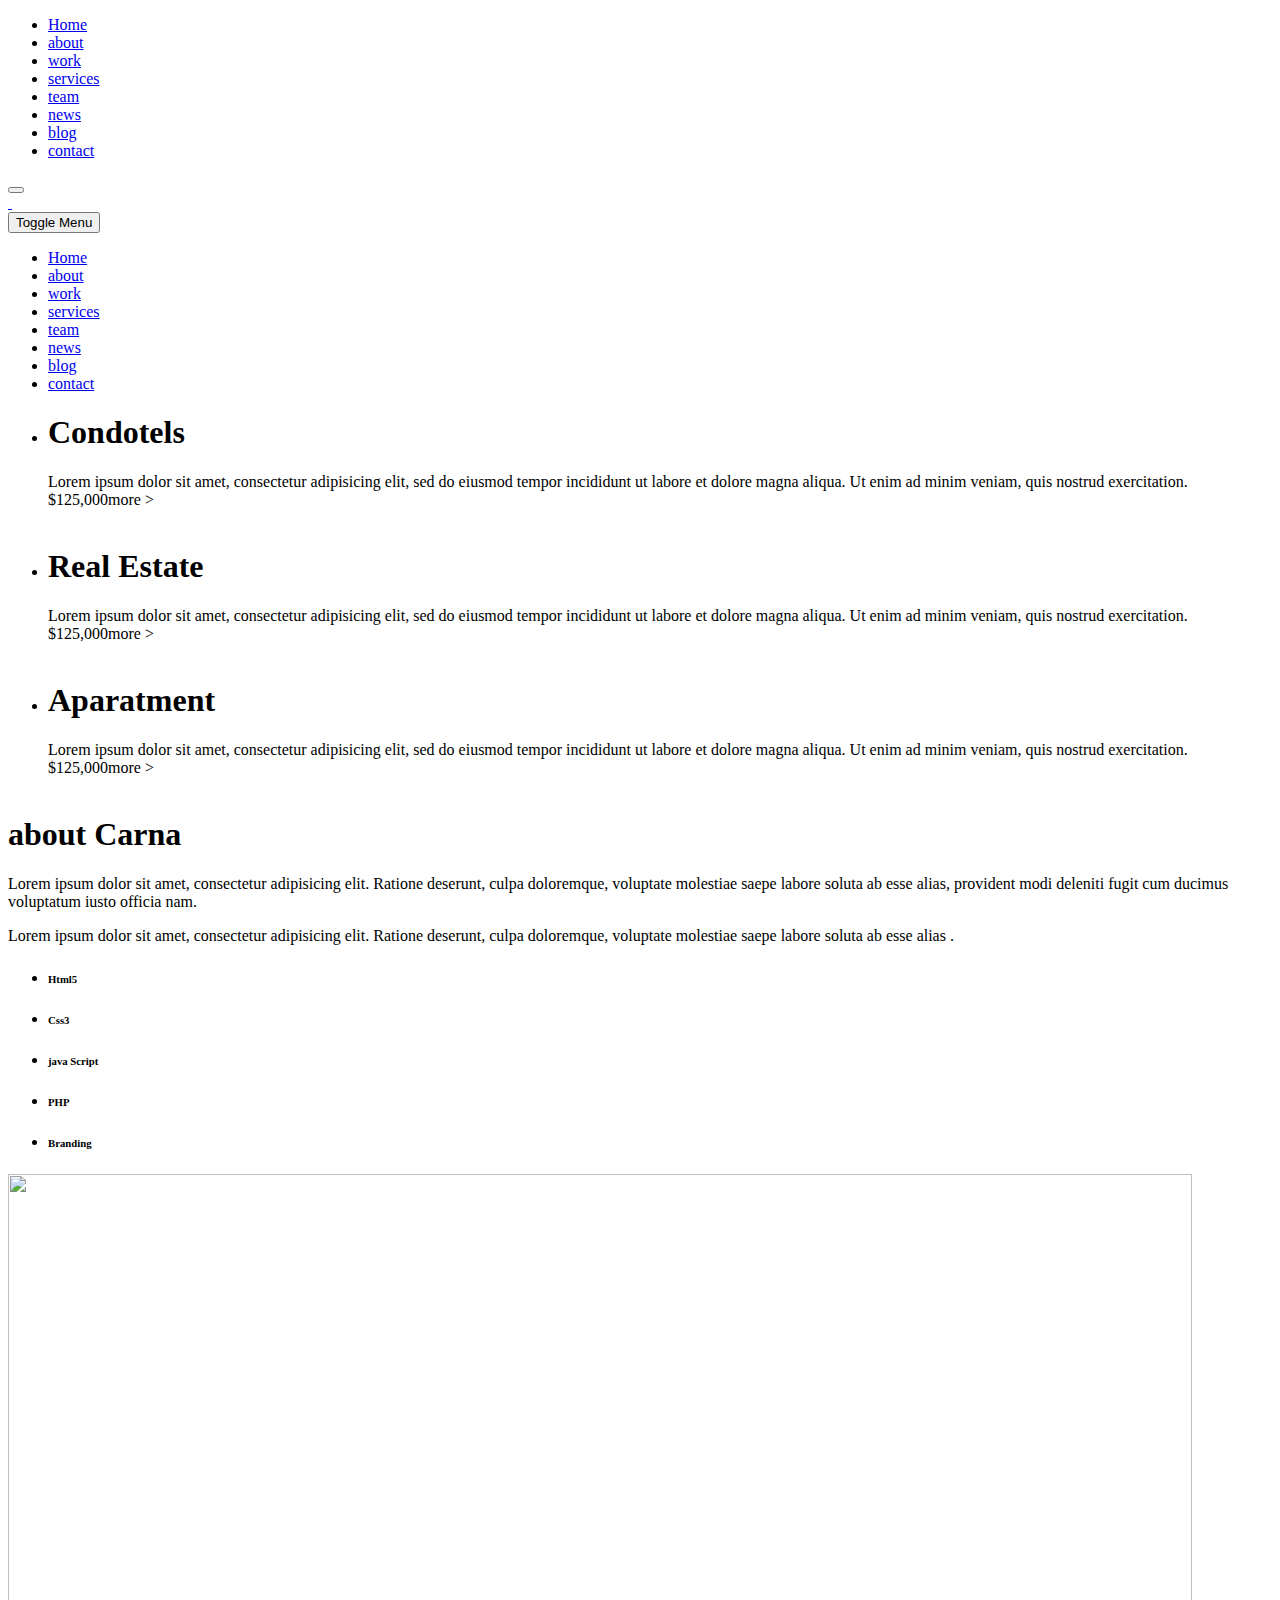
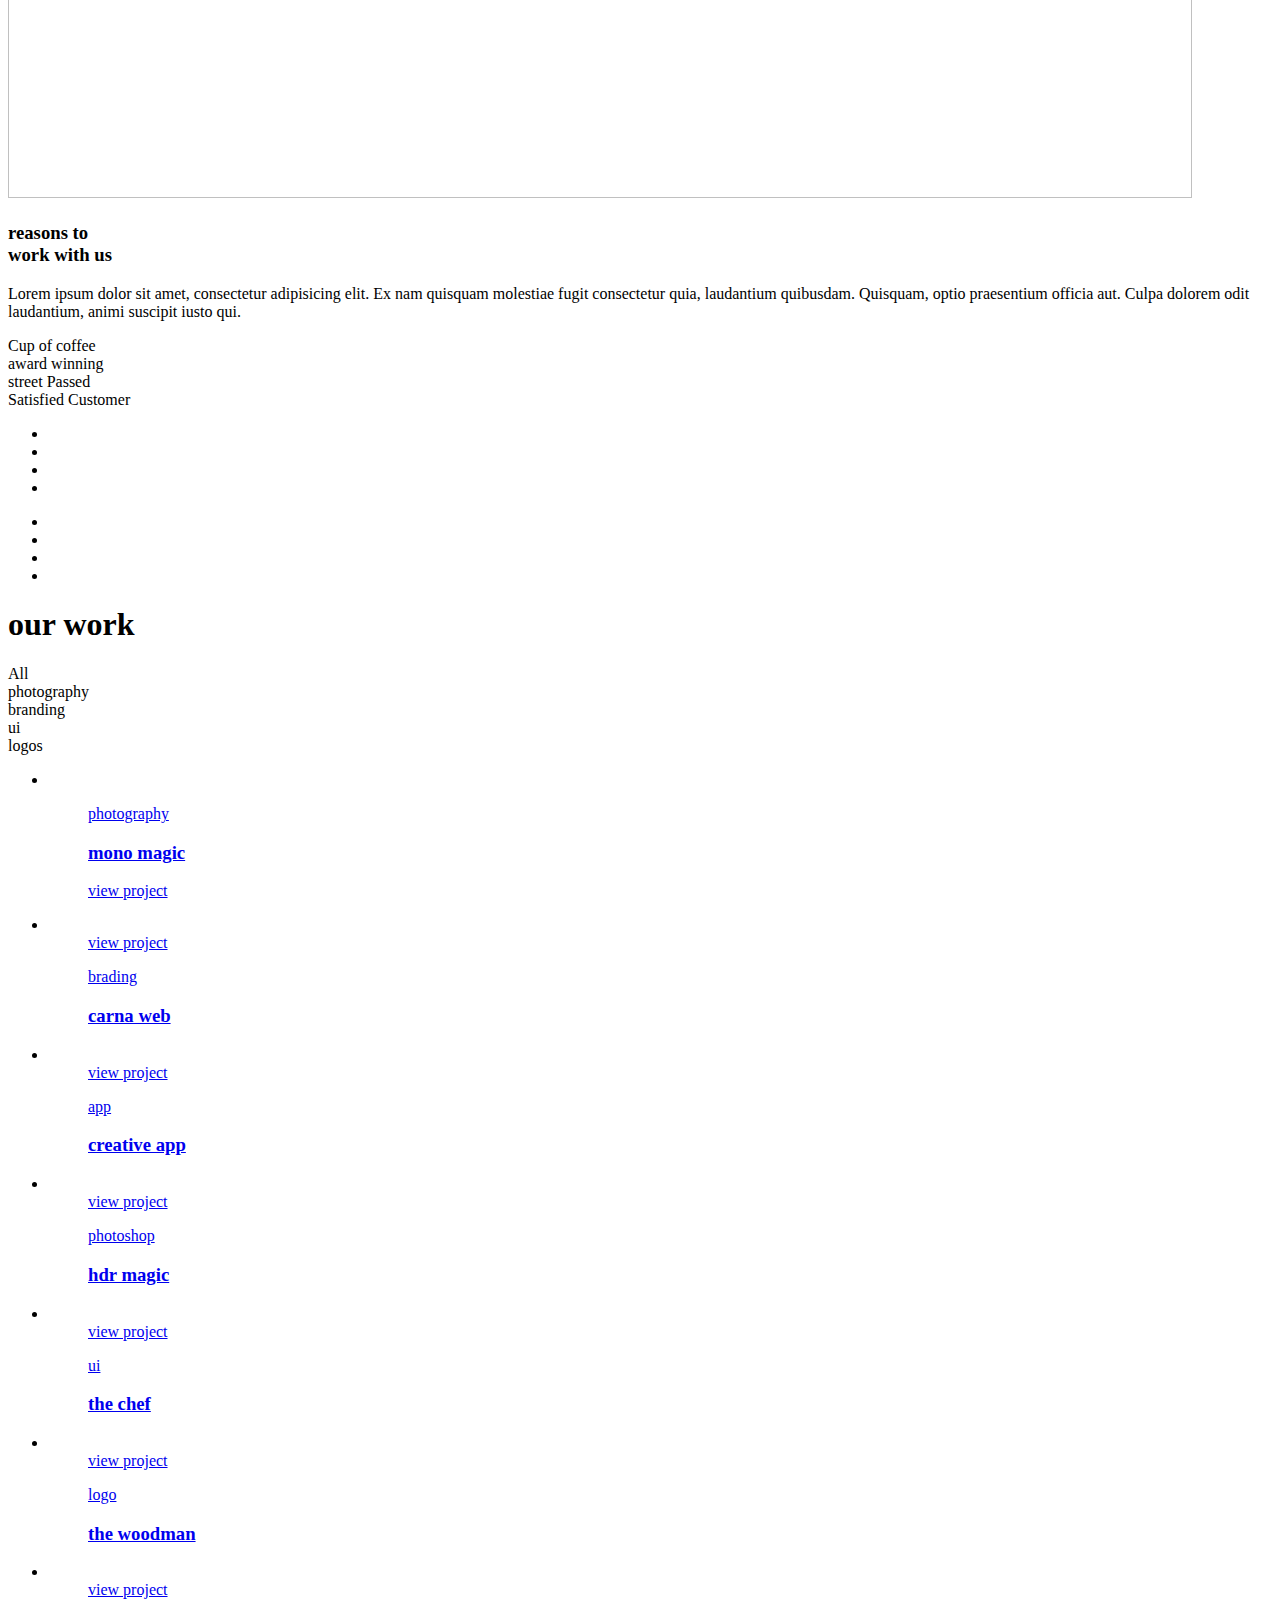
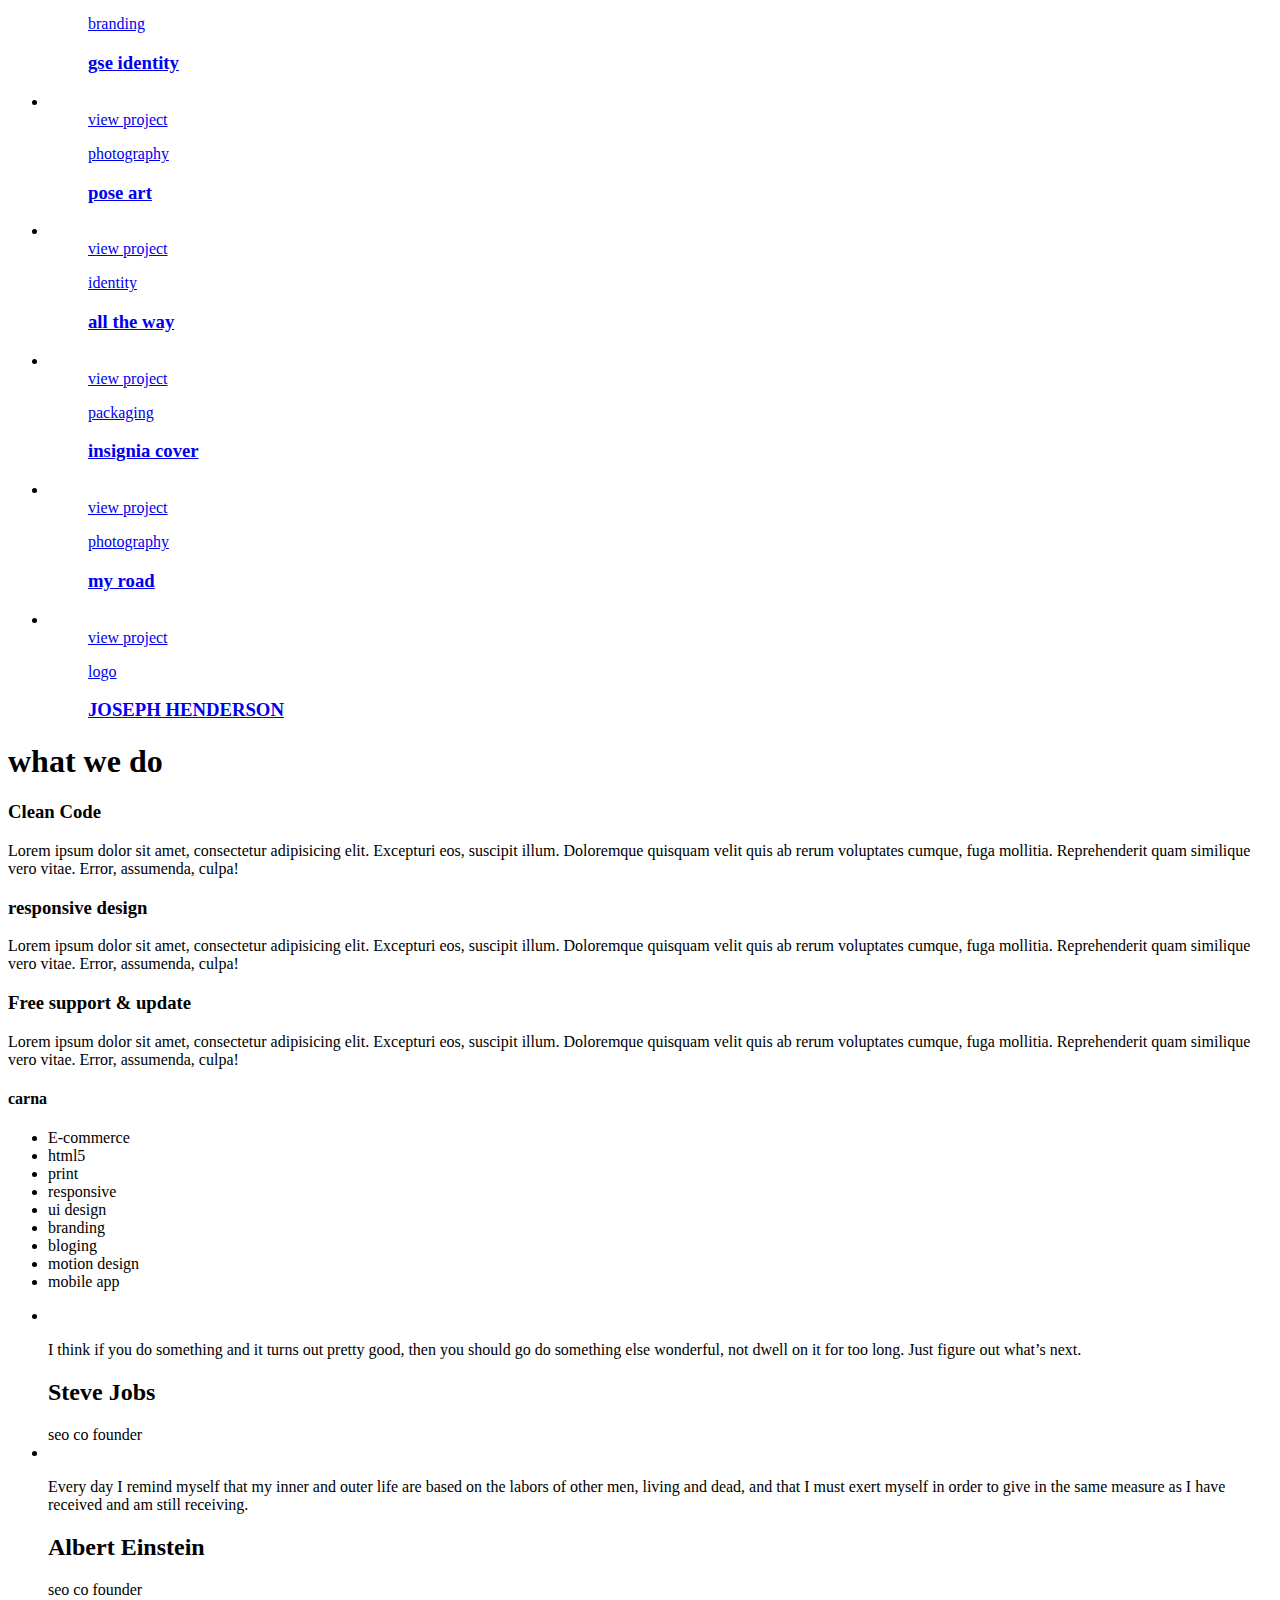
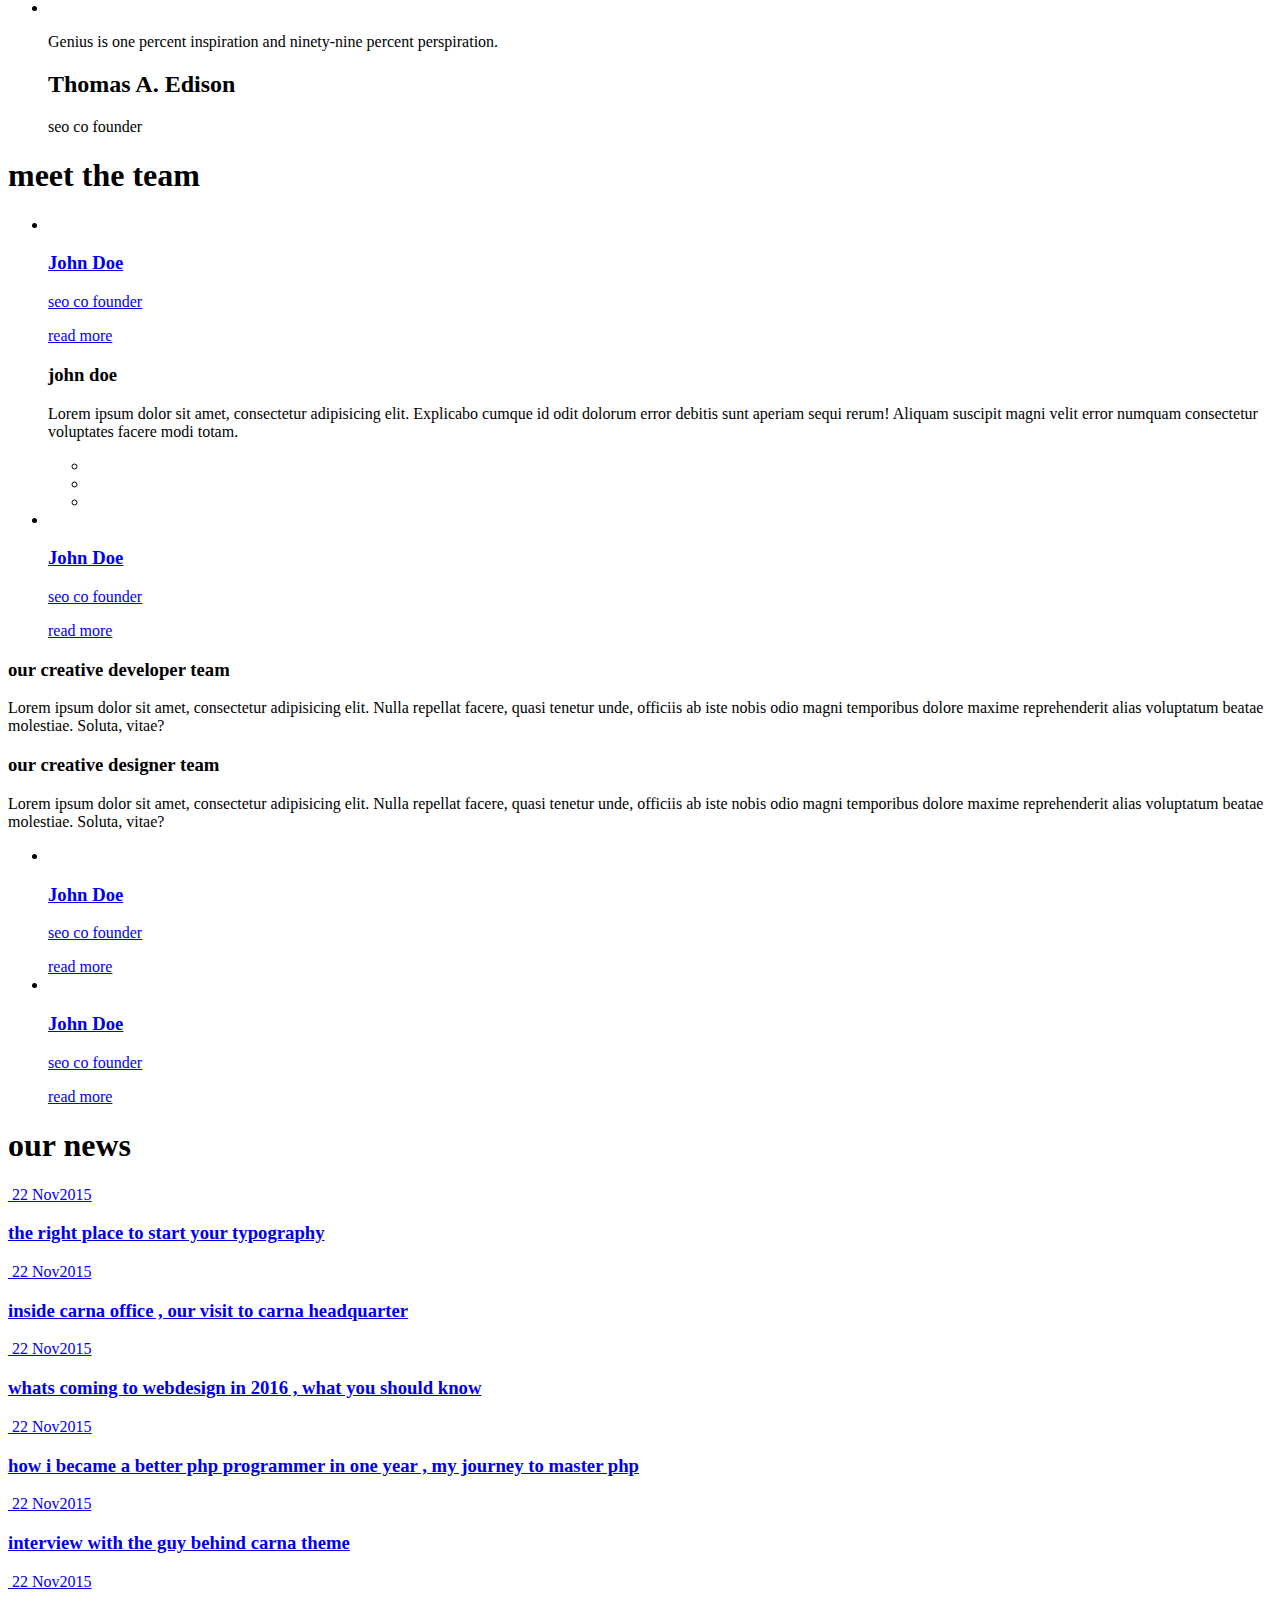
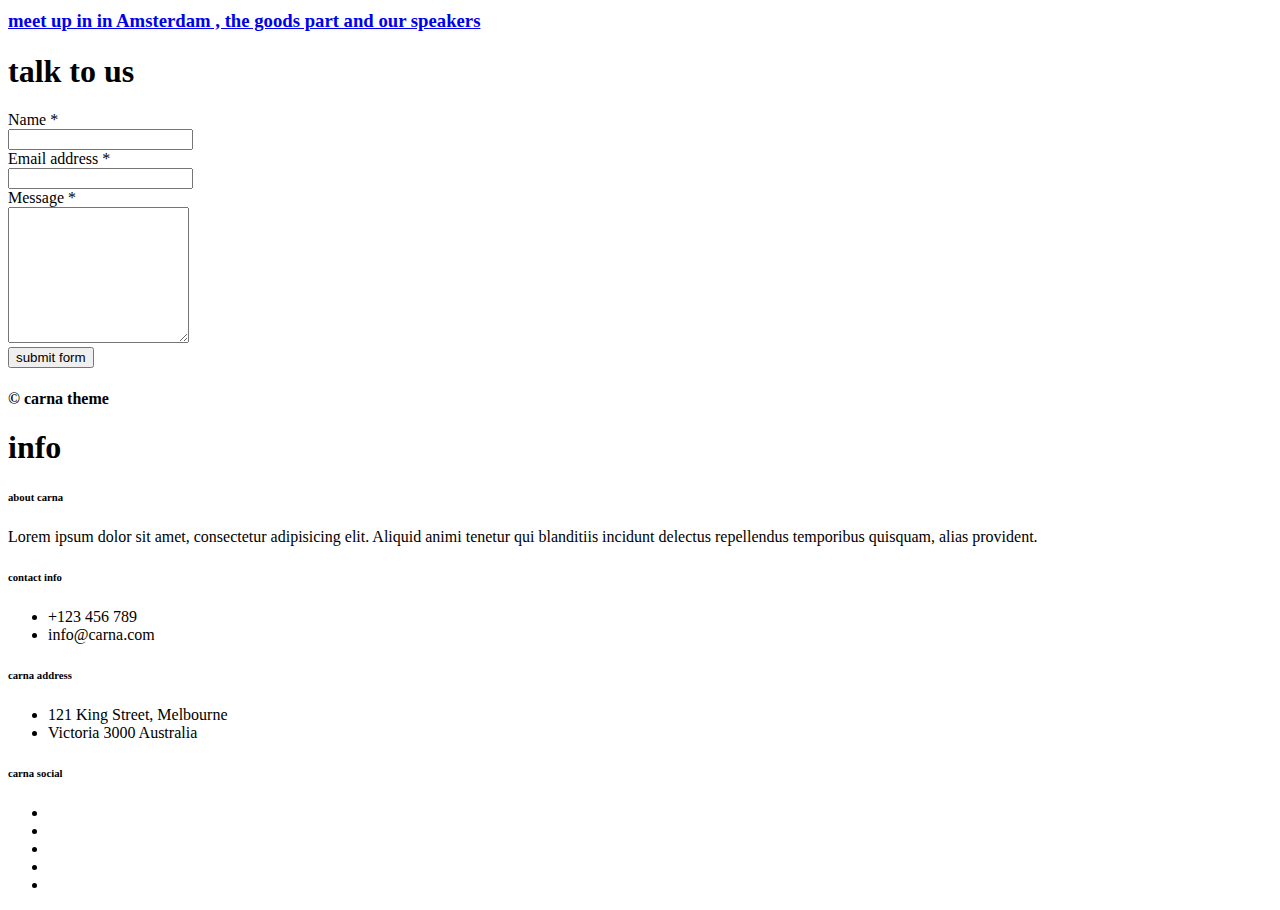
==== index.html @ a0f862db "Add files via upload" ====
<!DOCTYPE html>
<html lang="en">

<head>
    <meta charset="UTF-8">
    <title> One Page | Carna </title>

    <!-- Mobile Specific Meta -->
    <meta name="viewport" content="width=device-width, initial-scale=1, maximum-scale=1" />

    <link rel="shortcut icon" href="images/favicon.ico" type="image/x-icon">
    <link rel="icon" href="images/favicon.ico" type="image/x-icon">

    <link href="css/icon-font/font-awesome.css" rel="stylesheet">
    <link href="css/icon-font/pe-icon-7.css" rel="stylesheet">

    <link href="css/bootstrap.min.css" rel="stylesheet">

    <link href="css/animsition.css" rel="stylesheet">

    <link href="css/masterslider/masterslider.css" rel="stylesheet">
	
	<!--Load css-->
	<link href="css/main.css" rel="stylesheet" type="text/css">

    <script src="js/modernizr.js"></script>

    <script>
      (function(i,s,o,g,r,a,m){i['GoogleAnalyticsObject']=r;i[r]=i[r]||function(){
      (i[r].q=i[r].q||[]).push(arguments)},i[r].l=1*new Date();a=s.createElement(o),
      m=s.getElementsByTagName(o)[0];a.async=1;a.src=g;m.parentNode.insertBefore(a,m)
      })(window,document,'script','https://www.google-analytics.com/analytics.js','ga');
      ga('create', 'UA-84894008-1', 'auto');
      ga('send', 'pageview');
    </script>
</head>

<body data-smooth-scroll="true">
    <div class="animsition-overlay" data-animsition-overlay="true">
        <header>
            <div class="nav-wrap is-fixed is-shrink off-canvas" data-is-fill="true">
                <div class="container-fluid">
                    <div class="row">
                        <div class="col-md-12 carna-menu-wrap">
                            <ul class="carna-menu menu-highlight menu-smooth">
                                <li>
                                    <a href="#home" data-scroll class="scrollTo">Home</a>
                                </li>
                                <li>
									<a href="#about" data-scroll class="scrollTo">about</a>
                                </li>
                                <li>
									<a href="#work" data-scroll class="scrollTo">work</a>
                                </li>
                                <li>
									<a href="#services" data-scroll class="scrollTo">services</a>
                                </li>
                                <li>
									<a href="#team" data-scroll class="scrollTo">team</a>
                                </li>
                                <li>
									<a href="#news" data-scroll class="scrollTo">news</a>
                                </li>
                                <li>
									<a class="page-outer" href="blog.html">blog</a>
                                </li>
                                <li>
									<a href="#contact" data-scroll class="scrollTo">contact</a>
                                </li>
                            </ul>
                            <!-- end of menu -->
                        </div>
                        <!-- / col-md-9 -->

                        <div class="col-xs-3 text-right button-wrap">
                            <button class="button-trigger"><span></span>
                            </button>
                        </div>
                        <!-- / col-xs-6 -->

                        <div class="col-xs-6 col-sm-6 col-md-3 brand-band">
                            <div class="brand-wrap clearfix">
                                <a href="index.php" class="brand">
                                    <img src="img/infinity_logo.png" class="logo-white" alt="">
                                    <img src="img/infinity_logo.png" class="logo-dark" alt="">

                                </a>
                            </div>

                        </div>
                        <!-- / col-xs-6 -->

                        <div class="col-xs-3 mm-button-band ">
                            <button id="mm-menu-toggle" class="mm-menu-toggle">Toggle Menu<span></span>
                            </button>
                        </div>

                        <div class="col-md-12 mobile-wrap" data-one-page="true" data-has-button="true">
                            <ul class="carna-menu-mobile mobile-smooth" data-scroll-header>
                                <li>
                                    <a href="#home" class="active scrollToMini" data-scroll>Home</a>
                                </li>
                                <li>
									<a href="#about" data-scroll class="scrollToMini">about</a>
                                </li>
                                <li>
									<a href="#work" data-scroll class="scrollToMini">work</a>
                                </li>
                                <li>
									<a href="#services" data-scroll class="scrollToMini">services</a>
                                </li>
                                <li>
									<a href="#team" data-scroll class="scrollToMini">team</a>
                                </li>
                                <li>
									<a href="#news" data-scroll class="scrollToMini">news</a>
                                </li>
                                <li>
									<a href="blog.html">blog</a>
                                </li>
                                <li>
									<a href="#contact" data-scroll class="scrollToMini">contact</a>
                                </li>
                            </ul>
                        </div>
                        <!-- / col-md-12 -->
                        <div class="clearfix"></div>
                    </div>
                    <!-- end row -->
                </div>
                <!-- end container -->
            </div>
            <!-- end nav-wrap -->
        </header>
        <!-- end header -->

        <div id="wrapper" class="content-wrapper wrapper">
            <div id="home" class="pages">
				<!-- slider -->
				<section id="slider">
                    <div class="flexslider main-slider">
                        <ul class="slides">
                            <li class="slide-for-sale">
                                <div class="container">
                                	<div class="slider-info">
                                    <div class="inner">
                                    <h1>Condotels</h1>
                                    <div class="text">Lorem ipsum dolor sit amet, consectetur adipisicing elit, sed do eiusmod tempor incididunt ut labore et dolore magna aliqua. Ut enim ad minim veniam, quis nostrud exercitation.</div>
                                    <span class="price">$125,000</span><span class="more">more ></span> </div>
                                </div>
                                </div>
                                <img src="img/slider-home/pic%20(1).jpg" alt="">
                            </li>
                            <li class="slide-for-rent">
                                <div class="container">
                                	<div class="slider-info">
                                    <div class="inner">
                                    <h1>Real Estate</h1>
                                    <div class="text">Lorem ipsum dolor sit amet, consectetur adipisicing elit, sed do eiusmod tempor incididunt ut labore et dolore magna aliqua. Ut enim ad minim veniam, quis nostrud exercitation.</div>
                                    <span class="price">$125,000</span><span class="more">more ></span> </div>
                                </div>
                                </div>
                                <img src="img/slider-home/pic%20(2).jpg" alt="">
                            </li>
                            <li class="slide-for-sale">
                                <div class="container">
                                	<div class="slider-info">
                                    <div class="inner">
                                    <h1>Aparatment</h1>
                                    <div class="text">Lorem ipsum dolor sit amet, consectetur adipisicing elit, sed do eiusmod tempor incididunt ut labore et dolore magna aliqua. Ut enim ad minim veniam, quis nostrud exercitation.</div>
                                    <span class="price">$125,000</span><span class="more">more ></span> </div>
                                </div>
                                </div>
                                <img src="img/slider-home/pic%20(3).jpg" alt="">
                            </li>
                        </ul>
					</div>
				</section>
			<!-- slider close -->
            </div>
            <!-- end home -->

            <div id="about" class="pages">
                <div class="container-fluid space-y">
                    <div class="row">
                        <div class="col-md-12 text-center">
                            <h1 class="section-header">about Carna <span class="underline animated" data-animation="fullWidth"></span></h1>
                        </div>
                        <!-- / col-md-12 -->
                    </div>
                    <!-- / row -->
                    <div class="row">
                        <div class="col-md-5 col-sm-12">
                            <p>Lorem ipsum dolor sit amet, consectetur adipisicing elit. Ratione deserunt, culpa doloremque, voluptate molestiae saepe labore soluta ab esse alias, provident modi deleniti fugit cum ducimus voluptatum iusto officia nam.</p>
                            <p>Lorem ipsum dolor sit amet, consectetur adipisicing elit. Ratione deserunt, culpa doloremque, voluptate molestiae saepe labore soluta ab esse alias .</p>
                            <ul class="progress-wrap">
                                <li>
                                    <div class="bar">
                                        <h6>Html5</h6>
                                        <div class="timer" data-to="80" data-speed="1500"></div>
                                        <div class="progress">
                                            <div class="progress-bar is-bars" data-duration="2000" role="progressbar" aria-valuemin="0" aria-valuemax="100" data-width="80">
                                            </div>
                                        </div>
                                    </div>
                                </li>
                                <li>
                                    <div class="bar">
                                        <h6>Css3</h6>
                                        <div class="timer" data-to="90" data-speed="1500"></div>
                                        <div class="progress">
                                            <div class="progress-bar is-bars" data-duration="2000" role="progressbar" aria-valuemin="0" aria-valuemax="100" data-width="90">
                                            </div>
                                        </div>
                                    </div>
                                </li>
                                <li>
                                    <div class="bar">
                                        <h6>java Script</h6>
                                        <div class="timer" data-to="60" data-speed="1500"></div>
                                        <div class="progress">
                                            <div class="progress-bar is-bars" data-duration="2000" role="progressbar" aria-valuemin="0" aria-valuemax="100" data-width="60">
                                            </div>
                                        </div>
                                    </div>
                                </li>
                                <li>
                                    <div class="bar">
                                        <h6>PHP</h6>
                                        <div class="timer" data-to="70" data-speed="1500"></div>
                                        <div class="progress">
                                            <div class="progress-bar is-bars" data-duration="2000" role="progressbar" aria-valuemin="0" aria-valuemax="100" data-width="70">

                                            </div>
                                        </div>
                                    </div>
                                </li>
                                <li>
                                    <div class="bar">
                                        <h6>Branding</h6>
                                        <div class="timer" data-to="90" data-speed="1500"></div>
                                        <div class="progress">
                                            <div class="progress-bar is-bars" data-duration="2000" role="progressbar" aria-valuemin="0" aria-valuemax="100" data-width="90">

                                            </div>
                                        </div>
                                        <!--<span class="progress bar5 animated" data-animation="stretchRight"></span>-->
                                    </div>
                                </li>
                            </ul>
                            <!-- END of Chart Wrap -->
                        </div>
                        <!-- / col-sm-5 -->
                        <div class="col-md-7 hidden-xs hidden-sm">
                            <div class="img-full animated" data-animation="fadeInRight"><img src="images/hero-img/imac2.png" height="624" width="1184" alt=""></div>
                        </div>
                        <!-- / col-sm-6 -->
                    </div>
                    <!-- / row -->

                </div>
                <!-- / container -->

                <div class="container-fluid deco-parting">

                    <div class="col-md-6">

                        <h2 class="deco-header timer" data-to="40" data-speed="2000"></h2>

                    </div>
                    <!-- / col-md-6 -->

                    <div class="col-md-6">
                        <h3>reasons to <br>
                            work with us</h3>

                        <p>Lorem ipsum dolor sit amet, consectetur adipisicing elit. Ex nam quisquam molestiae fugit consectetur quia, laudantium quibusdam. Quisquam, optio praesentium officia aut. Culpa dolorem odit laudantium, animi suscipit iusto qui.</p>

                    </div>
                    <!-- / col-md-6 -->

                </div>
                <!-- / container-fluid -->

                <div class="container-fluid-flat text-center counter-content">

                    <div class="row">

                        <div class="counter dark-bg col-md-3 col-sm-6 space-y">
                            <i class="pe-7s-coffee pe-3x animated" data-animation="fadeInUp"></i>
                            <div class="timer" data-to="35500" data-speed="2000"></div>
                            <div class="label">Cup of coffee</div>

                        </div>
                        <div class="counter dark-bg col-md-3 col-sm-6 space-y">
                            <i class="pe-7s-medal pe-3x animated" data-animation="fadeInUp" data-animation-delay="200"></i>
                            <div class="timer" data-to="199" data-speed="2000"></div>
                            <div class="label">award winning</div>

                        </div>
                        <div class="counter dark-bg col-md-3 col-sm-6 space-y">
                            <i class="pe-7s-bicycle pe-3x animated" data-animation="fadeInUp" data-animation-delay="400"></i>
                            <div class="timer" data-to="565" data-speed="2000"></div>
                            <div class="label">street Passed</div>

                        </div>
                        <div class="counter dark-bg col-md-3 col-sm-6 space-y">
                            <i class="pe-7s-users pe-3x animated" data-animation="fadeInUp" data-animation-delay="600"></i>
                            <div class="timer" data-to="222" data-speed="2000"></div>
                            <div class="label">Satisfied Customer</div>

                        </div>

                    </div>
                    <!-- end row -->

                </div>
                <!--end container-fluid-flat -->

                <div class="highlight-section text-center">
                    <div class="container-fluid-flat">
                        <div class="row  space-y-t-h">
                            <ul class="layout-brand border-b clearfix">
                                <li class="col-xs-6 col-sm-3 animated" data-animation="fadeIn"><img src="images/client/1.png" alt="">
                                </li>
                                <li class="col-xs-6 col-sm-3 animated" data-animation="fadeIn" data-animation-delay="200"><img src="images/client/2.png" alt="">
                                </li>
                                <li class="col-xs-6 col-sm-3 animated" data-animation="fadeIn" data-animation-delay="400"><img src="images/client/3.png" alt="">
                                </li>
                                <li class="col-xs-6 col-sm-3 animated" data-animation="fadeIn" data-animation-delay="600"><img src="images/client/4.png" alt="">
                                </li>
                            </ul>
                        </div>
                        <div class="row space-y-t-h border-b">
                            <ul class="layout-brand clearfix">
                                <li class="col-xs-6 col-sm-3 animated" data-animation="fadeIn"><img src="images/client/5.png" alt="">
                                </li>
                                <li class="col-xs-6 col-sm-3 animated" data-animation="fadeIn" data-animation-delay="200"><img src="images/client/6.png" alt="">
                                </li>
                                <li class="col-xs-6 col-sm-3 animated" data-animation="fadeIn" data-animation-delay="400"><img src="images/client/7.png" alt="">
                                </li>
                                <li class="col-xs-6 col-sm-3 animated" data-animation="fadeIn" data-animation-delay="600"><img src="images/client/8.png" alt="">
                                </li>
                            </ul>
                        </div>
                        <!-- / row -->
                    </div>
                    <!-- / container -->
                </div>
                <!-- / highlight-section -->
            </div>
            <!-- end about -->

            <div id="work" class="pages">
                <section class="l-portfolio">
                    <div class="container">
                        <div class="row">
                            <div class="col-md-12 text-center">
                                <h1 class="section-header"> our work  <span class="underline animated" data-animation="fullWidth"></span></h1>
                            </div>
                            <!-- / col-md-12 -->
                        </div>
                        <!-- / row -->
                    </div>
                    <!-- / container -->
                    <div class="container-fluid space-y-b">
                        <div id="js-filters-masonry-projects" class="cbp-l-filters-alignLeft">
                            <div data-filter="*" class="cbp-filter-item-active cbp-filter-item">
                                All 
                            </div>
                            <div data-filter=".photography" class="cbp-filter-item">
                                photography 
                            </div>
                            <div data-filter=".branding" class="cbp-filter-item">
                                branding
                            </div>
                            <div data-filter=".ui" class="cbp-filter-item">
                                ui 
                            </div>
                            <div data-filter=".logos" class="cbp-filter-item">
                                logos 
                            </div>
                        </div>
                        <div class="grid-container cbp cbp-fullscreen fadeAnim" 
                            data-animate-type="quicksand" 
                            data-layoutmode="grid" 
                            data-grid-adjusment="responsive"
                            data-filter="#js-filters-masonry-projects">
                            <ul class="clearfix">
                                <li class="cbp-item element photography" data-symbol="Hg" data-category="photography">
                                    <a href="ajax/project1.html" class="cbp-singlePage">
                                        <figure class="block-item">
                                            <img src="images/portfolio/tall-8.jpg" alt="" />
                                            <figcaption>
                                                <div class="block-item__bg"></div>
                                                <div class="block-item__details">
                                                    <p>photography</p>
                                                    <h3>mono  magic</h3>
                                                </div>
                                                <div class="block-item__icon">view project
                                                    <i class="fa fa-long-arrow-right"></i>
                                                </div>
                                            </figcaption>
                                        </figure>
                                    </a>
                                </li>
                                <li class="cbp-item element branding" data-symbol="Hg" data-category="branding">
                                    <a href="ajax/project2.html" class="cbp-singlePage">
                                        <figure class="block-item">
                                            <img src="images/portfolio/rectangle-1.jpg" alt="" />
                                            <figcaption>
                                                <div class="block-item__bg"></div>
                                                <div class="block-item__icon">view project
                                                    <i class="fa fa-long-arrow-right"></i> </div>
                                                <div class="block-item__details">
                                                    <p>brading</p>
                                                    <h3>carna  web</h3>
                                                </div>
                                            </figcaption>
                                        </figure>
                                    </a>
                                </li>
                                <li class="cbp-item element ui" data-symbol="Hg" data-category="ui">
                                    <a href="ajax/project3.html" class="cbp-singlePage">
                                        <figure class="block-item">
                                            <img src="images/portfolio/tall-9.jpg" alt="" />
                                            <figcaption>
                                                <div class="block-item__bg"></div>
                                                <div class="block-item__icon">view project
                                                    <i class="fa fa-long-arrow-right"></i> </div>
                                                <div class="block-item__details">
                                                    <p>app</p>
                                                    <h3>creative app</h3>
                                                </div>
                                            </figcaption>
                                        </figure>
                                    </a>
                                </li>
                                <li class="cbp-item element photography" data-symbol="Hg" data-category="photography">
                                    <a href="ajax/project4.html" class="cbp-singlePage">
                                        <figure class="block-item">
                                            <img src="images/portfolio/tall-7.jpg" alt="" />
                                            <figcaption>
                                                <div class="block-item__bg"></div>
                                                <div class="block-item__icon">view project
                                                    <i class="fa fa-long-arrow-right"></i> </div>
                                                <div class="block-item__details">
                                                    <p>photoshop</p>
                                                    <h3>hdr magic</h3>
                                                </div>
                                            </figcaption>
                                        </figure>
                                    </a>
                                </li>
                                <li class="cbp-item element ui" data-symbol="Hg" data-category="ui">
                                    <a href="ajax/project3.html" class="cbp-singlePage">
                                        <figure class="block-item">
                                            <img src="images/portfolio/square-13.jpg" alt="" />
                                            <figcaption>
                                                <div class="block-item__bg"></div>
                                                <div class="block-item__icon">view project
                                                    <i class="fa fa-long-arrow-right"></i> </div>
                                                <div class="block-item__details">
                                                    <p>ui</p>
                                                    <h3>the chef</h3>
                                                </div>
                                            </figcaption>
                                        </figure>
                                    </a>
                                </li>
                                <li class="cbp-item element logos" data-symbol="Hg" data-category="logos">
                                    <a href="ajax/project2.html" class="cbp-singlePage">
                                        <figure class="block-item">
                                            <img src="images/portfolio/square-8.jpg" alt="" />
                                            <figcaption>
                                                <div class="block-item__bg"></div>
                                                <div class="block-item__icon">view project
                                                    <i class="fa fa-long-arrow-right"></i> </div>
                                                <div class="block-item__details">
                                                    <p>logo</p>
                                                    <h3>the woodman</h3>
                                                </div>
                                            </figcaption>
                                        </figure>
                                    </a>
                                </li>
                                <li class="cbp-item element branding" data-symbol="Hg" data-category="branding">
                                    <a href="ajax/project5.html" class="cbp-singlePage">
                                        <figure class="block-item">
                                            <img src="images/portfolio/gse.jpg" alt="" />
                                            <figcaption>
                                                <div class="block-item__bg"></div>
                                                <div class="block-item__icon">view project
                                                    <i class="fa fa-long-arrow-right"></i> </div>
                                                <div class="block-item__details">
                                                    <p>branding</p>
                                                    <h3>gse identity</h3>
                                                </div>
                                            </figcaption>
                                        </figure>
                                    </a>
                                </li>
                                <li class="cbp-item element photography" data-symbol="Hg" data-category="photography">
                                    <a href="ajax/project1.html" class="cbp-singlePage">
                                        <figure class="block-item">
                                            <img src="images/portfolio/square-2.jpg" alt="" />
                                            <figcaption>
                                                <div class="block-item__bg"></div>
                                                <div class="block-item__icon">view project
                                                    <i class="fa fa-long-arrow-right"></i> </div>
                                                <div class="block-item__details">
                                                    <p>photography</p>
                                                    <h3>pose art</h3>
                                                </div>
                                            </figcaption>
                                        </figure>
                                    </a>
                                </li>
                                <li class="cbp-item element branding" data-symbol="Hg" data-category="branding">
                                    <a href="ajax/project6.html" class="cbp-singlePage">
                                        <figure class="block-item">
                                            <img src="images/portfolio/square-7.jpg" alt="" />
                                            <figcaption>
                                                <div class="block-item__bg"></div>
                                                <div class="block-item__icon">view project
                                                    <i class="fa fa-long-arrow-right"></i> </div>
                                                <div class="block-item__details">
                                                    <p>identity</p>
                                                    <h3>all the way</h3>
                                                </div>
                                            </figcaption>
                                        </figure>
                                    </a>
                                </li>
                                <li class="cbp-item element logos" data-symbol="Hg" data-category="packaging">
                                    <a href="ajax/project5.html" class="cbp-singlePage">
                                        <figure class="block-item">
                                            <img src="images/portfolio/tall-11.jpg" alt="" />
                                            <figcaption>
                                                <div class="block-item__bg"></div>
                                                <div class="block-item__icon">view project
                                                    <i class="fa fa-long-arrow-right"></i> </div>
                                                <div class="block-item__details">
                                                    <p>packaging</p>
                                                    <h3>insignia cover</h3>
                                                </div>
                                            </figcaption>
                                        </figure>
                                    </a>
                                </li>
                                <li class="cbp-item element photography" data-symbol="Hg" data-category="photography">
                                    <a href="ajax/project1.html" class="cbp-singlePage">
                                        <figure class="block-item">
                                            <img src="images/portfolio/square-9.jpg" alt="" />
                                            <figcaption>
                                                <div class="block-item__bg"></div>
                                                <div class="block-item__icon">view project
                                                    <i class="fa fa-long-arrow-right"></i> </div>
                                                <div class="block-item__details">
                                                    <p>photography</p>
                                                    <h3>my road</h3>
                                                </div>
                                            </figcaption>
                                        </figure>
                                    </a>
                                </li>
                                <li class="cbp-item element logos" data-symbol="Hg" data-category="logos">
                                    <a href="ajax/project2.html" class="cbp-singlePage">
                                        <figure class="block-item">
                                            <img src="images/portfolio/square-1.jpg" alt="" />
                                            <figcaption>

                                                <div class="block-item__bg"></div>
                                                <div class="block-item__icon">view project
                                                    <i class="fa fa-long-arrow-right"></i> </div>
                                                <div class="block-item__details">
                                                    <p>logo</p>
                                                    <h3>JOSEPH  HENDERSON</h3>
                                                </div>

                                            </figcaption>
                                        </figure>
                                    </a>
                                </li>
                            </ul>
                            <!-- nd porfolio -->
                        </div>
                        <!-- / grid-container -->
                    </div>
                    <!-- end cbp-l-grid-gallery -->
                </section>
                <!-- / SECTION -->
            </div>
            <!-- end work -->

            <div id="services" class="pages">

                <div class="container space-y-t">

                    <div class="row">

                        <div class="col-md-12 text-center">

                            <h1 class="section-header">what we do <span class="underline animated" data-animation="fullWidth"></span></h1>

                        </div>
                        <!-- / col-md-12 -->

                    </div>
                    <!-- / row -->

                </div>
                <!-- / container -->

                <div class="container-fluid space-y-b-h">

                    <div class="row">

                        <div class="col-md-4 content-box-side animated" data-animation="fadeIn">

                            <div class="box-side-details">
                                <div class="box-side__header"> <i class="fa fa-code"></i>
                                    <h3 class="standard-title text-uppercase">Clean Code</h3> </div>
                                <p>Lorem ipsum dolor sit amet, consectetur adipisicing elit. Excepturi eos, suscipit illum. Doloremque quisquam velit quis ab rerum voluptates cumque, fuga mollitia. Reprehenderit quam similique vero vitae. Error, assumenda, culpa!</p>
                            </div>
                        </div>
                        <div class="col-md-4 content-box-side animated" data-animation="fadeIn" data-animation-delay="200">

                            <div class="box-side-details">
                                <div class="box-side__header"> <i class="fa fa-tablet"></i>
                                    <h3 class="standard-title text-uppercase">responsive design </h3> </div>
                                <p>Lorem ipsum dolor sit amet, consectetur adipisicing elit. Excepturi eos, suscipit illum. Doloremque quisquam velit quis ab rerum voluptates cumque, fuga mollitia. Reprehenderit quam similique vero vitae. Error, assumenda, culpa!</p>
                            </div>
                        </div>
                        <div class="col-md-4 content-box-side animated" data-animation="fadeIn" data-animation-delay="400">

                            <div class="box-side-details">
                                <div class="box-side__header"><i class="fa fa-support"></i>
                                    <h3 class="standard-title text-uppercase">Free support &amp; update</h3> </div>
                                <p>Lorem ipsum dolor sit amet, consectetur adipisicing elit. Excepturi eos, suscipit illum. Doloremque quisquam velit quis ab rerum voluptates cumque, fuga mollitia. Reprehenderit quam similique vero vitae. Error, assumenda, culpa!</p>
                            </div>
                        </div>

                    </div>
                    <!-- end row -->

                </div>
                <!-- end container -->

                <div class="infograph-container space-y">

                    <div class="container">

                        <div class="row">

                            <div class="col-md-12">

                                <div class="bubble">

                                    <h4 class="bubble-center">
                                    <span>carna</span>
                                    
                                </h4>

                                    <ul>
                                        <li class="animated e-commerc" data-animation="bouncIn"><span>E-commerce</span></li>
                                        <li class="animated html5" data-animation="bouncIn"><span>html5</span></li>
                                        <li class="animated print" data-animation="bouncIn"><span>print</span></li>
                                        <li class="animated responsive" data-animation="bouncIn"><span>responsive</span></li>
                                        <li class="animated ui" data-animation="bouncIn"><span>ui design</span></li>
                                        <li class="animated branding" data-animation="bouncIn"><span>branding</span></li>
                                        <li class="animated bloging" data-animation="bouncIn"><span>bloging</span></li>
                                        <li class="animated motion" data-animation="bouncIn"><span>motion design</span></li>
                                        <li class="animated mobile" data-animation="bouncIn"><span>mobile app</span></li>
                                    </ul>

                                </div>
                                <!-- / bubble -->

                            </div>
                            <!-- / col-md-12 -->

                        </div>
                        <!-- / row -->

                    </div>
                    <!-- / container -->

                </div>
                <!-- / infograph-container -->

                <section class="test-classic space-y highlight-section">


                    <div class="container">

                        <div class="row">

                            <div class="col-md-8 col-md-offset-2">

                                <ul class="bx-slider" data-bx-delay="1000" data-bx-mode="fade" data-bx-easing="easeInOutQuint" data-bx-auto-play="true" data-bx-control="false" data-bx-auto-hover="true" data-bx-pager="true">

                                    <li>

                                        <div class="item">

                                            <img src="images/testimonial/1.jpg" alt="">
                                            <p>I think if you do something and it turns out pretty good, then you should go do something else wonderful, not dwell on it for too long. Just figure out what’s next.</p>
                                            <h2 class="standard-title">Steve Jobs</h2>
                                            <span>seo <i class="separator fa  fa-minus"></i> co founder</span>

                                        </div>

                                    </li>

                                    <li>
                                        <div class="item">

                                            <img src="images/testimonial/2.jpg" alt="">
                                            <p>Every day I remind myself that my inner and outer life are based on the labors of other men, living and dead, and that I must exert myself in order to give in the same measure as I have received and am still receiving.</p>
                                            <h2 class="standard-title">Albert Einstein</h2>
                                            <span>seo <i class="separator fa  fa-minus"></i> co founder</span>
                                        </div>

                                    </li>
                                    <li>
                                        <div class="item">

                                            <img src="images/testimonial/3.jpg" alt="">
                                            <p>Genius is one percent inspiration and ninety-nine percent perspiration.</p>
                                            <h2 class="standard-title">Thomas A. Edison</h2>
                                            <span>seo <i class="separator fa  fa-minus"></i> co founder</span>
                                        </div>

                                    </li>

                                </ul>
                                <!--end bx slider-->

                            </div>
                            <!-- end col-md-12 -->

                        </div>
                        <!-- / row -->

                    </div>
                    <!-- / container-->

                </section>
                <!-- / test-classic-->

            </div>
            <!-- end services -->
			
            <div id="team" class="pages">

                <div class="container space-y-t">

                    <div class="row">

                        <div class="col-md-12 text-center">

                            <h1 class="section-header">meet the team <span class="underline animated" data-animation="fullWidth"></span></h1>

                        </div>
                        <!-- / col-md-12 -->

                    </div>
                    <!-- / row -->

                </div>
                <!-- / container -->

                <div class="container-fluid-flat mag-popup highlight-section2" 
                    data-popup-type="inline" 
                    data-popup-gallery-enable="false" 
                    data-popup-main-class="mfp-fade-x" 
                    data-popup-removal-delay="800">

                    <div class="row equal-height">

                        <div class="col-md-6">

                            <div class="row">

                                <ul class="img-grid">

                                    <li class="col-md-6 col-sm-6">

                                        <a href="#team1" class="team-block mag-lightbox">

                                            <img src="images/team/1.jpg" alt="">

                                            <div class="team-block__details">

                                                <h3>John Doe</h3>
                                                <p>seo <i class="separator fa  fa-minus"></i> co founder</p>
                                                
                                                <div class="team-block__icon"> read more
                                                    <i class="fa fa-plus"></i>
                                                </div>

                                            </div>

                                        </a>

                                        <div id="team1" class="team-details mfp-hide">

                                            <h3 class="standard-title">john doe</h3>

                                            <p>Lorem ipsum dolor sit amet, consectetur adipisicing elit. Explicabo cumque id odit dolorum error debitis sunt aperiam sequi rerum! Aliquam suscipit magni velit error numquam consectetur voluptates facere modi totam.</p>

                                            <ul class="team-details__social-icons clearfix">

                                                <li><a href="#"><i class="fa fa-facebook"></i></a>
                                                </li>

                                                <li><a href="#"><i class="fa fa-twitter"></i></a>
                                                </li>

                                                <li><a href="#"><i class="fa fa-google-plus"></i></a>
                                                </li>

                                            </ul>

                                        </div>

                                    </li>
                                    <!-- end col-lg-3 -->

                                    <li class="col-md-6 col-sm-6">

                                        <a href="#team1" class="team-block mag-lightbox">

                                            <img src="images/team/2.jpg" alt="">

                                            <div class="team-block__details">

                                                <h3>John Doe</h3>
                                                <p>seo <i class="separator fa  fa-minus"></i> co founder</p>
                                                
                                                <div class="team-block__icon"> read more
                                                    <i class="fa fa-plus"></i>
                                                </div>

                                            </div>

                                        </a>
                                        <!-- / team-band-creative -->

                                    </li>
                                    <!-- end col-lg-3 -->

                                </ul>
                                <!-- / img-grid -->

                            </div>
                            <!-- / row -->

                        </div>
                        <!-- / col-md-6 -->

                        <div class="col-md-6">

                            <div class="item-img-details">

                                <h3 class="standard-title text-uppercase">our creative developer team <i class="fa fa-file-code-o"></i></h3>


                                <p>Lorem ipsum dolor sit amet, consectetur adipisicing elit. Nulla repellat facere, quasi tenetur unde, officiis ab iste nobis odio magni temporibus dolore maxime reprehenderit alias voluptatum beatae molestiae. Soluta, vitae?</p>


                            </div>
                            <!-- / item-img-details -->

                        </div>
                        <!-- / col-md-6 -->

                    </div>
                    <!-- / row -->

                    <div class="row clearfix equal-height">

                        <div class="col-md-6">

                            <div class="item-img-details">

                                <h3 class="standard-title text-uppercase">our creative designer team <i class="fa fa-diamond"></i></h3>

                                <p>Lorem ipsum dolor sit amet, consectetur adipisicing elit. Nulla repellat facere, quasi tenetur unde, officiis ab iste nobis odio magni temporibus dolore maxime reprehenderit alias voluptatum beatae molestiae. Soluta, vitae?</p>

                            </div>
                            <!-- / item-img-details -->

                        </div>
                        <!-- / col-md-6 -->

                        <div class="col-md-6">

                            <div class="row">

                                <ul class="img-grid">

                                    <li class="col-md-6 col-sm-6">

                                        <a href="#team1" class="team-block mag-lightbox">

                                            <img src="images/team/3.jpg" alt="">

                                            <div class="team-block__details">

                                                <h3>John Doe</h3>
                                                <p>seo <i class="separator fa  fa-minus"></i> co founder</p>
                                                
                                                <div class="team-block__icon"> read more
                                                    <i class="fa fa-plus"></i>
                                                </div>

                                            </div>

                                        </a>
                                        <!-- / team-band-creative -->

                                    </li>
                                    <!-- end col-lg-3 -->

                                    <li class="col-md-6 col-sm-6">

                                        <a href="#team1" class="team-block mag-lightbox">

                                            <img src="images/team/4.jpg" alt="">

                                            <div class="team-block__details">

                                                <h3>John Doe</h3>
                                                <p>seo <i class="separator fa  fa-minus"></i> co founder</p>
                                                
                                                <div class="team-block__icon"> read more
                                                    <i class="fa fa-plus"></i>
                                                </div>

                                            </div>

                                        </a>
                                        <!-- / team-band-creative -->

                                    </li>
                                    <!-- end col-lg-3 -->

                                </ul>
                                <!-- / img-grid -->

                            </div>
                            <!-- / row -->

                        </div>
                        <!-- / col-md-6 -->

                    </div>
                    <!-- / row -->

                </div>
                <!-- / container-fluid-flat -->

            </div>
            <!-- end team -->
			
            <div id="news" class="pages">

                <div class="container-fluid space-y">

                    <div class="row">

                        <div class="col-md-12 text-center">

                            <h1 class="section-header">our news <span class="underline animated" data-animation="fullWidth"></span></h1>

                            <div class="grid-container cbp cbp-news fadeAnim" 
                            data-animate-type="quicksand" 
                            data-layoutmode="mosaic" 
                            data-grid-adjusment="responsive" 
                            data-gap-horizontal="30" 
                            data-gap-vertical="30" 
                            data-col-num-1600="3">

                                <article class="cbp-item element photography" data-category="photography">

                                    <a href="ajax/project7.html" class="cbp-singlePage">
                                        <div class="cbp-news__content">
                                            <img src="images/news/thumb/news1.jpg" alt="" />
                                            <time datetime="2015-04-26T12:04"> <span class="month-date">22</span> Nov<span class="year-date">2015</span>
                                            </time>
                                            <h3>the right place to start your typography</h3>

                                        </div>
                                        <!-- / cbp-news__content -->

                                    </a>
                                    <!-- / cbp-singlepage -->

                                </article>
                                <!-- / article -->

                                <article class="cbp-item element photography" data-category="photography">

                                    <a href="ajax/project7.html" class="cbp-singlePage">
                                        <div class="cbp-news__content">
                                            <img src="images/news/thumb/news2.jpg" alt="" />
                                            <time datetime="2015-04-26T12:04"> <span class="month-date">22</span> Nov<span class="year-date">2015</span>
                                            </time>
                                            <h3> inside carna office , our visit to carna headquarter</h3>

                                        </div>
                                        <!-- / cbp-news__content -->

                                    </a>
                                    <!-- / cbp-singlepage -->

                                </article>
                                <!-- / article -->

                                <article class="cbp-item element photography" data-category="photography">

                                    <a href="ajax/project7.html" class="cbp-singlePage">
                                        <div class="cbp-news__content">
                                            <img src="images/news/thumb/news3.jpg" alt="" />
                                            <time datetime="2015-04-26T12:04"> <span class="month-date">22</span> Nov<span class="year-date">2015</span>
                                            </time>
                                            <h3>whats coming to webdesign in 2016 , what you should know </h3>

                                        </div>
                                        <!-- / cbp-news__content -->

                                    </a>
                                    <!-- / cbp-singlepage -->

                                </article>
                                <!-- / article -->

                                <article class="cbp-item element photography" data-category="photography">

                                    <a href="ajax/project7.html" class="cbp-singlePage">
                                        <div class="cbp-news__content">
                                            <img src="images/news/thumb/news4.jpg" alt="" />
                                            <time datetime="2015-04-26T12:04"> <span class="month-date">22</span> Nov<span class="year-date">2015</span>
                                            </time>
                                            <h3>how i became a better php programmer in one year , my journey to master php</h3>

                                        </div>
                                        <!-- / cbp-news__content -->

                                    </a>
                                    <!-- / cbp-singlepage -->

                                </article>
                                <!-- / article -->

                                <article class="cbp-item element photography" data-category="photography">

                                    <a href="ajax/project7.html" class="cbp-singlePage">
                                        <div class="cbp-news__content">
                                            <img src="images/news/thumb/news5.jpg" alt="" />
                                            <time datetime="2015-04-26T12:04"> <span class="month-date">22</span> Nov<span class="year-date">2015</span>
                                            </time>
                                            
                                            <h3>interview with the guy behind carna theme  </h3>

                                        </div>
                                        <!-- / cbp-news__content -->

                                    </a>
                                    <!-- / cbp-singlepage -->

                                </article>
                                <!-- / article -->

                                <article class="cbp-item element photography" data-category="photography">

                                    <a href="ajax/project7.html" class="cbp-singlePage">
                                        <div class="cbp-news__content">
                                            <img src="images/news/thumb/news6.jpg" alt="" />
                                            <time datetime="2015-04-26T12:04"> <span class="month-date">22</span> Nov<span class="year-date">2015</span>
                                            </time>
                                            <h3>meet up in in Amsterdam , the goods part and our speakers</h3>

                                        </div>
                                        <!-- / cbp-news__content -->

                                    </a>
                                    <!-- / cbp-singlepage -->

                                </article>
                                <!-- / article -->

                            </div>
                            <!-- / cbp-item-->

                        </div>
                        <!-- / col-md-12 -->

                    </div>
                    <!-- / row -->

                </div>
                <!-- / container-->

            </div>
            <!-- / news -->
			
            <div id="contact" class="pages">

                <div class="container space-y-t">

                    <div class="row">

                        <div class="col-md-12 text-center">

                            <h1 class="section-header">talk to us <span class="underline animated" data-animation="fullWidth"></span></h1>
                            

                        </div>
                        <!-- / col-md-12 -->

                    </div>
                    <!-- / row -->

                </div>
                <!-- / container -->

                <div class="map-wrap">

                    <div class="gmap_canvas" 
                    data-latitude="-37.817314" 
                    data-longitude="144.955431" 
                    data-style-num="2" 
                    data-marker-location1="121 King Street, Melbourne , Victoria 3000 Australia" 
                    data-marker-location2="121 Bourke Street, Melbourne , Victoria 3000 Australia" 
                    data-marker2-visible="false" 
                    data-marker1-content="where the magic happen">
                    </div>

                </div>
                <!-- / map-wrap -->

                <div class="space-y pattern-bg">

                    <div class="container padding-y">

                        <div class="row">

                            <div class="col-md-12">

                                <div class="quform-outer">

                                    <form class="quform form-overlay" action="quform/process.php" method="post" enctype="multipart/form-data" onclick="">

                                        <div class="quform-inner">

                                            <div class="quform-elements">

                                                <div class="row">

                                                    <!-- Begin Text input element -->
                                                    <div class="quform-overlay quform-element clearfix quform-element-text col-md-6">

                                                        <label for="name">Name <span class="quform-required">*</span>
                                                        </label>
                                                        <div class="quform-input">
                                                            <input id="name" type="text" name="name" />
                                                        </div>

                                                    </div>
                                                    <!-- End Text input element -->

                                                    <!-- Begin Text input element -->
                                                    <div class="quform-overlay quform-element clearfix quform-element-text col-md-6">

                                                        <label for="email">Email address <span class="quform-required">*</span>
                                                        </label>
                                                        <div class="quform-input">
                                                            <input id="email" type="text" name="email" />
                                                        </div>

                                                    </div>
                                                    <!-- End Text input element -->

                                                    <!-- Begin Textarea element -->
                                                    <div class="quform-overlay quform-element clearfix quform-element-textarea quform-huge col-md-12">

                                                        <label for="message">Message <span class="quform-required">*</span>
                                                        </label>
                                                        <div class="quform-input">
                                                            <textarea id="message" name="message" style="height: 130px;"></textarea>
                                                        </div>

                                                    </div>
                                                    <!-- End Textarea element -->

                                                    <!-- Begin Submit button -->
                                                    <div class="quform-submit-overlay col-md-12 clearfix">
                                                        <div class="quform-submit-inner">
                                                            <button type="submit" value="Send" class="btn-main small"><span>submit form</span>
                                                            </button>
                                                        </div>
                                                        <div class="quform-loading-wrap"><span class="quform-loading"></span>
                                                        </div>
                                                    </div>
                                                    <!-- End Submit button -->
                                                </div>
                                                <!-- / row -->

                                            </div>
                                            <!-- / quform-elements -->

                                        </div>
                                        <!-- / quform-inner" -->

                                    </form>
                                    <!-- end quform -->

                                </div>
                                <!-- end quform-outer -->

                            </div>
                            <!-- end col-md-12 -->

                        </div>
                        <!-- end row -->

                    </div>
                    <!-- end container -->

                </div>
                <!-- end parallax-base -->

            </div>
            <!-- end contact -->
			
            <footer class="main-footer space-y text-center">
                <h4 class="text-uppercase title-footer">&copy; carna theme</h4>
            </footer>
        </div>
        <!-- / content-wrapper-->

        <nav id="mm-menu" class="mm-menu">
            <h1 class="mm-menu__title text-uppercase">info</h1>
            <div class="mm-menu__address">
                <h6 class="text-uppercase">about carna</h6>
                <p>Lorem ipsum dolor sit amet, consectetur adipisicing elit. Aliquid animi tenetur qui blanditiis incidunt delectus repellendus temporibus quisquam, alias provident.</p>
            </div>
            <!-- / mm-menu__address-->

            <div class="mm-menu__address">
                <h6 class="text-uppercase">contact info</h6>
                <ul class="mm-menu__list">
                    <li>+123 456 789</li>
                    <li>info@carna.com</li>
                </ul>
            </div>
            <!-- / mm-menu__address-->

            <div class="mm-menu__address">
                <h6 class="text-uppercase">carna address</h6>
                <ul class="mm-menu__list">
                    <li>121 King Street, Melbourne</li>
                    <li>Victoria 3000 Australia</li>
                </ul>
            </div>
            <!-- / mm-menu__address-->

            <div class="mm-menu__address">
                <h6 class="text-uppercase">carna social</h6>
                <ul class="mm-menu__social">
                    <li><a href="#"><i class="fa fa-facebook"></i></a>
                    </li>
                    <li><a href="#"><i class="fa fa-twitter"></i></a>
                    </li>
                    <li><a href="#"><i class="fa fa-google-plus"></i></a>
                    </li>
                    <li><a href="#"><i class="fa fa-pinterest"></i></a>
                    </li>
                    <li><a href="#"><i class="fa fa-behance"></i></a>
                    </li>
                </ul>
                <!-- / mm-menu__social -->
            </div>
        </nav>
        <!-- /nav -->

        <a href="#" class="back-to-top"><i class="fa fa-long-arrow-up"></i></a>

    </div>
    <!-- / animsation -->

    <script src="js/jquery.1.12.4.js"></script>
    <script src="http://code.jquery.com/ui/1.11.2/jquery-ui.min.js"></script>
    <script src="js/jquery.appear.js"></script>
	
    <script src="js/jquery.countTo.js"></script>
    <script src="js/jquery.bxslider.min.js"></script>
    <script src="js/jquery.cubeportfolio.min.js"></script>
    <script src="js/jquery.magnific-popup.min.js"></script>

    <!--<script src="http://maps.google.com/maps/api/js"></script>
    <script src="js/map-script.min.js"></script>-->
    <script src="js/velocity.min.js"></script>
    <script src="js/jquery.animsition.js"></script>
    <script src="js/materialmenu.js"></script>

    <script src="quform/js/plugins.js"></script>
    <script src="quform/js/scripts.js"></script>

    <script src="js/custom.js"></script>

	<!--Load js files-->
	<script src="homeplus/js/jquery.min.js"></script>
    <script src="homeplus/js/bootstrap.min.js"></script>
    <script src="homeplus/js/jquery.isotope.min.js"></script>
    <script src="homeplus/js/jquery.prettyPhoto.js"></script>
    <script src="homeplus/js/easing.js"></script>
    <script src="homeplus/js/jquery.lazyload.js"></script>
    <script src="homeplus/js/jquery.ui.totop.js"></script>
    <script src="homeplus/js/selectnav.js"></script>
    <script src="homeplus/js/ender.js"></script>
    <script src="homeplus/js/jquery.flexslider-min.js"></script>
    <script src="homeplus/js/custom.js"></script>

</body>
</html>
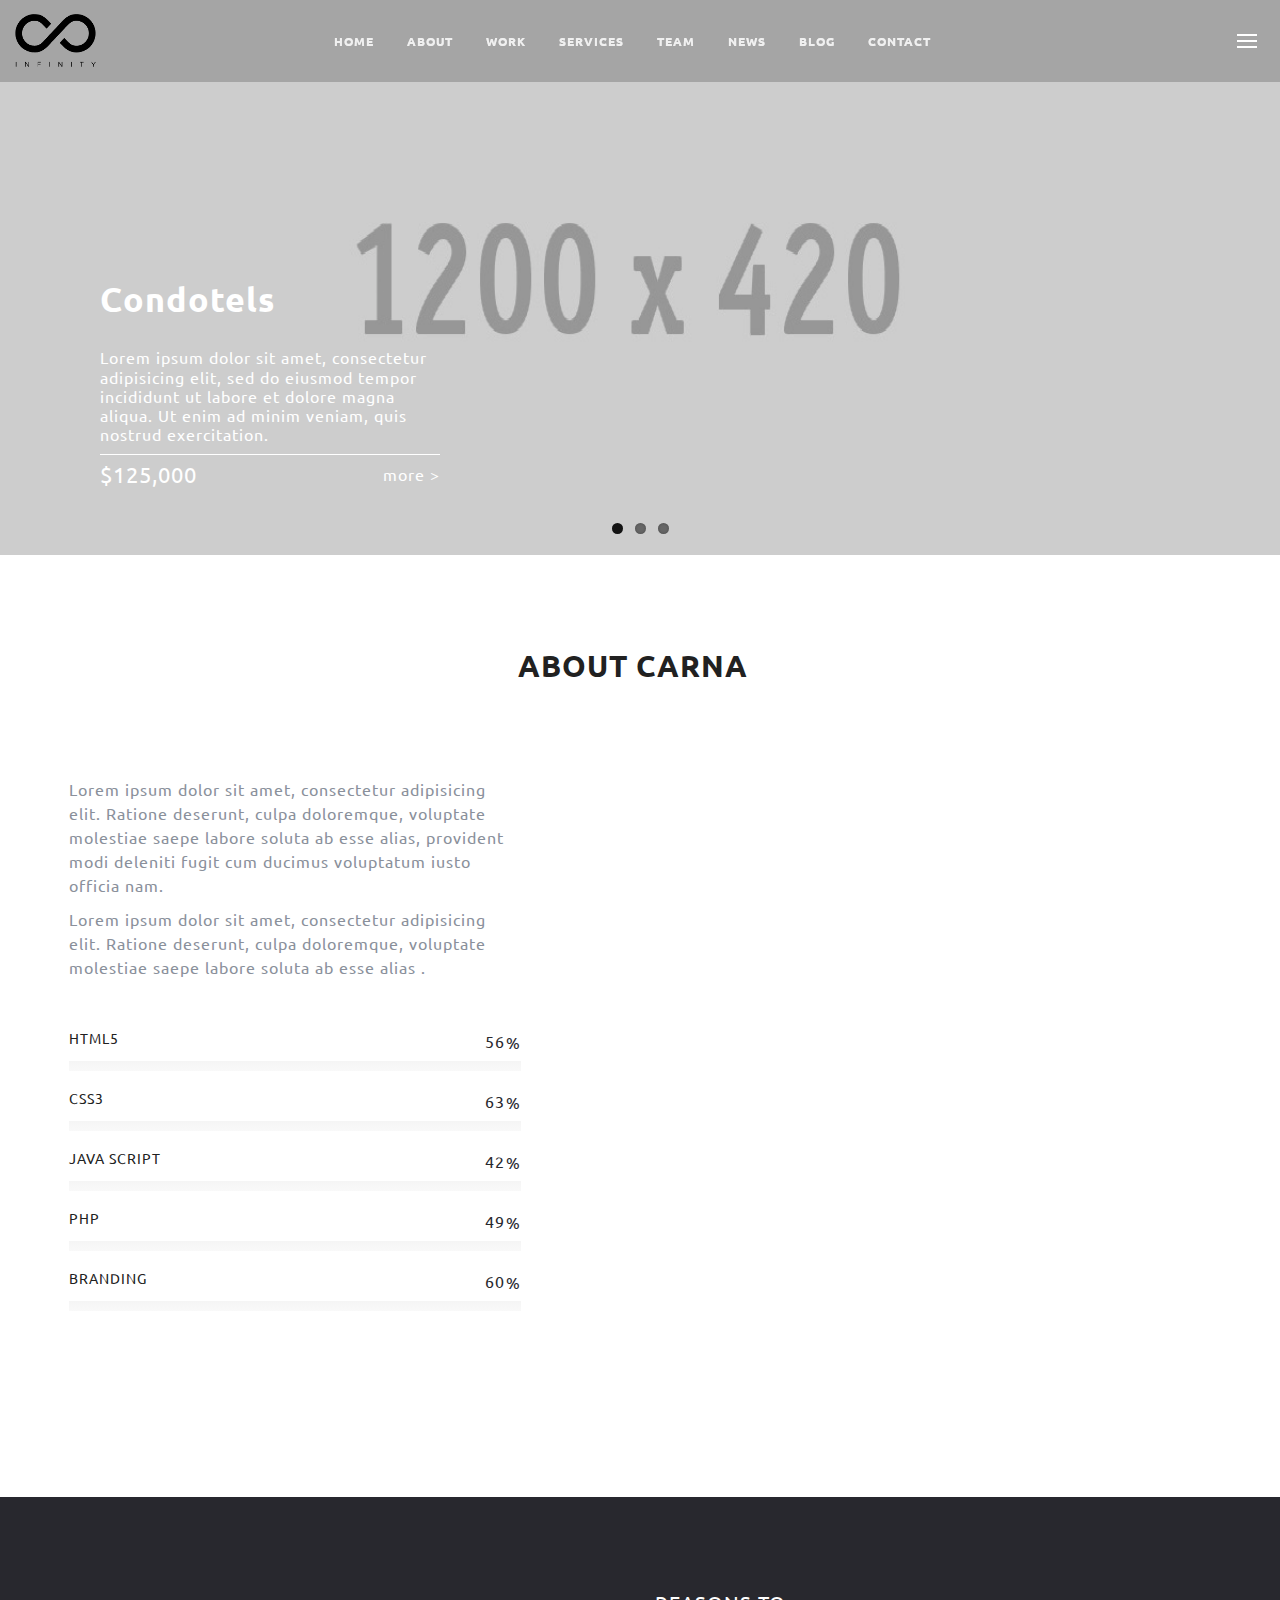
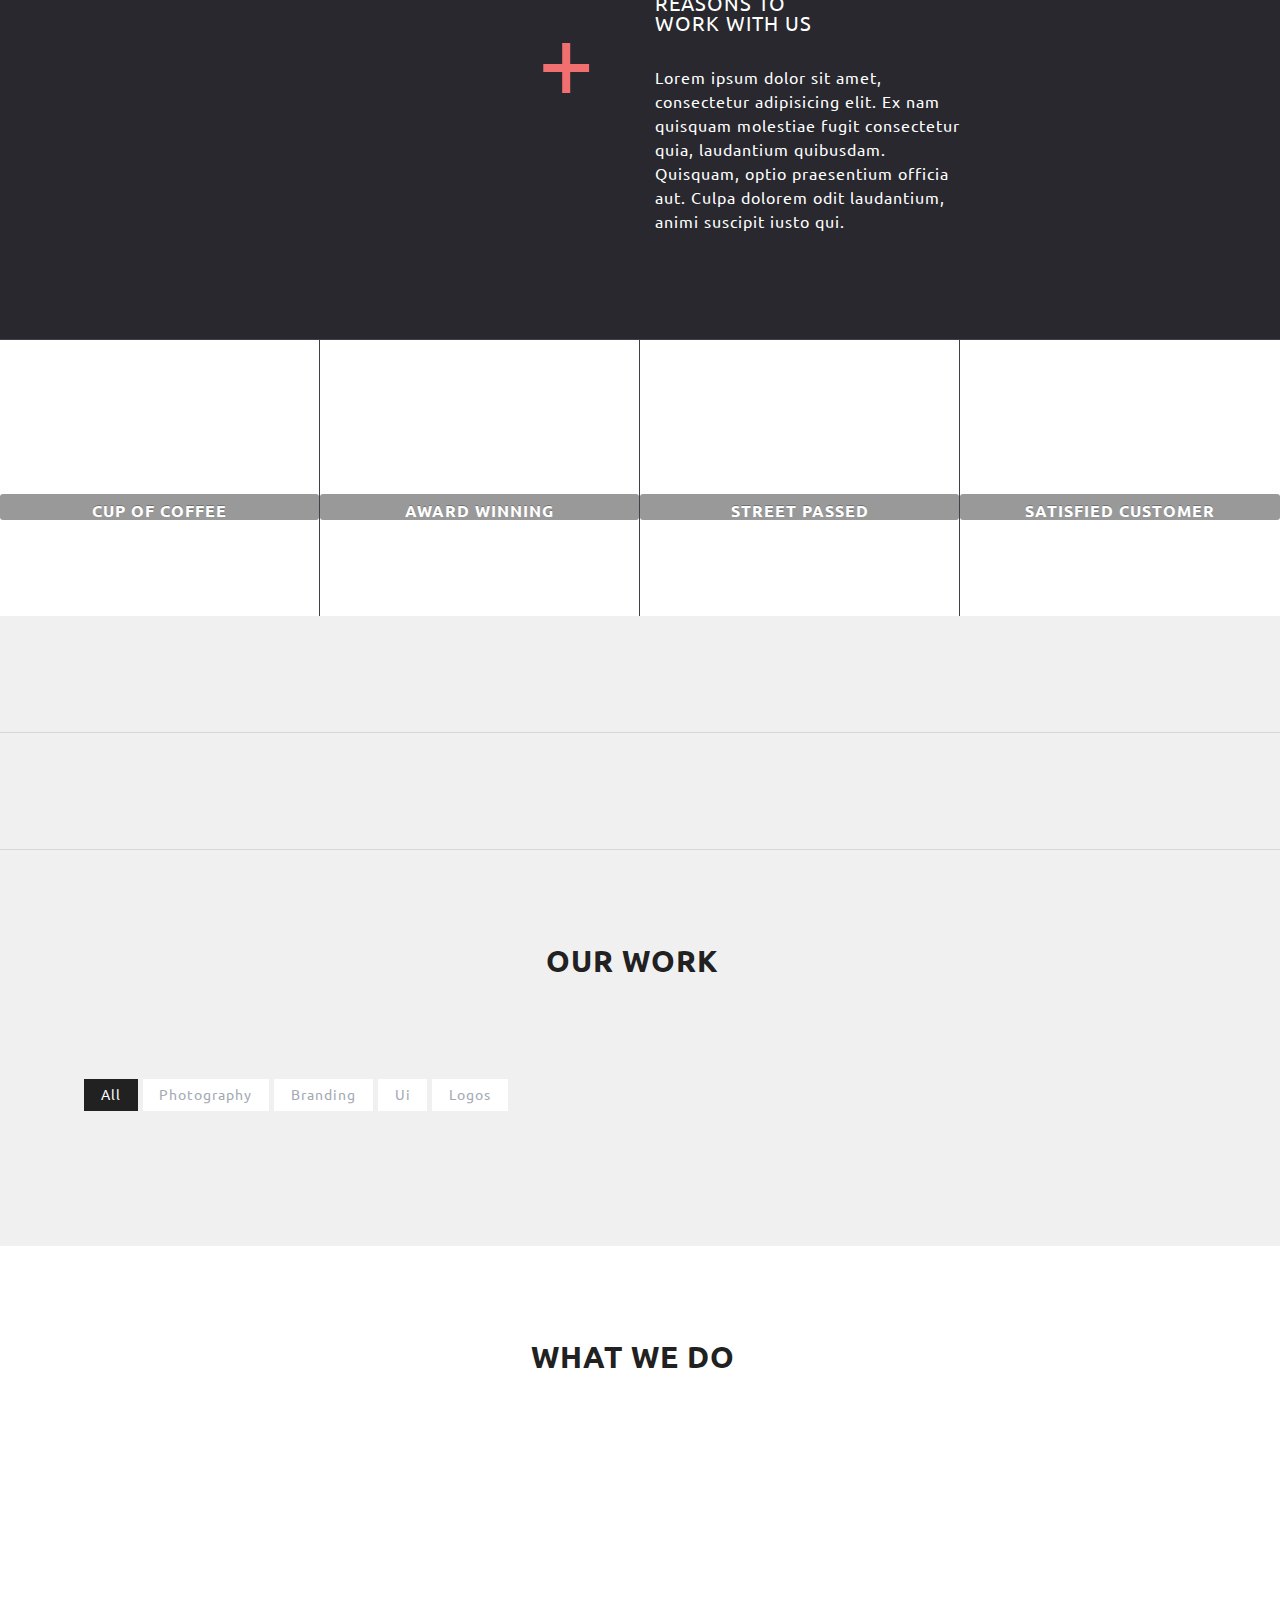
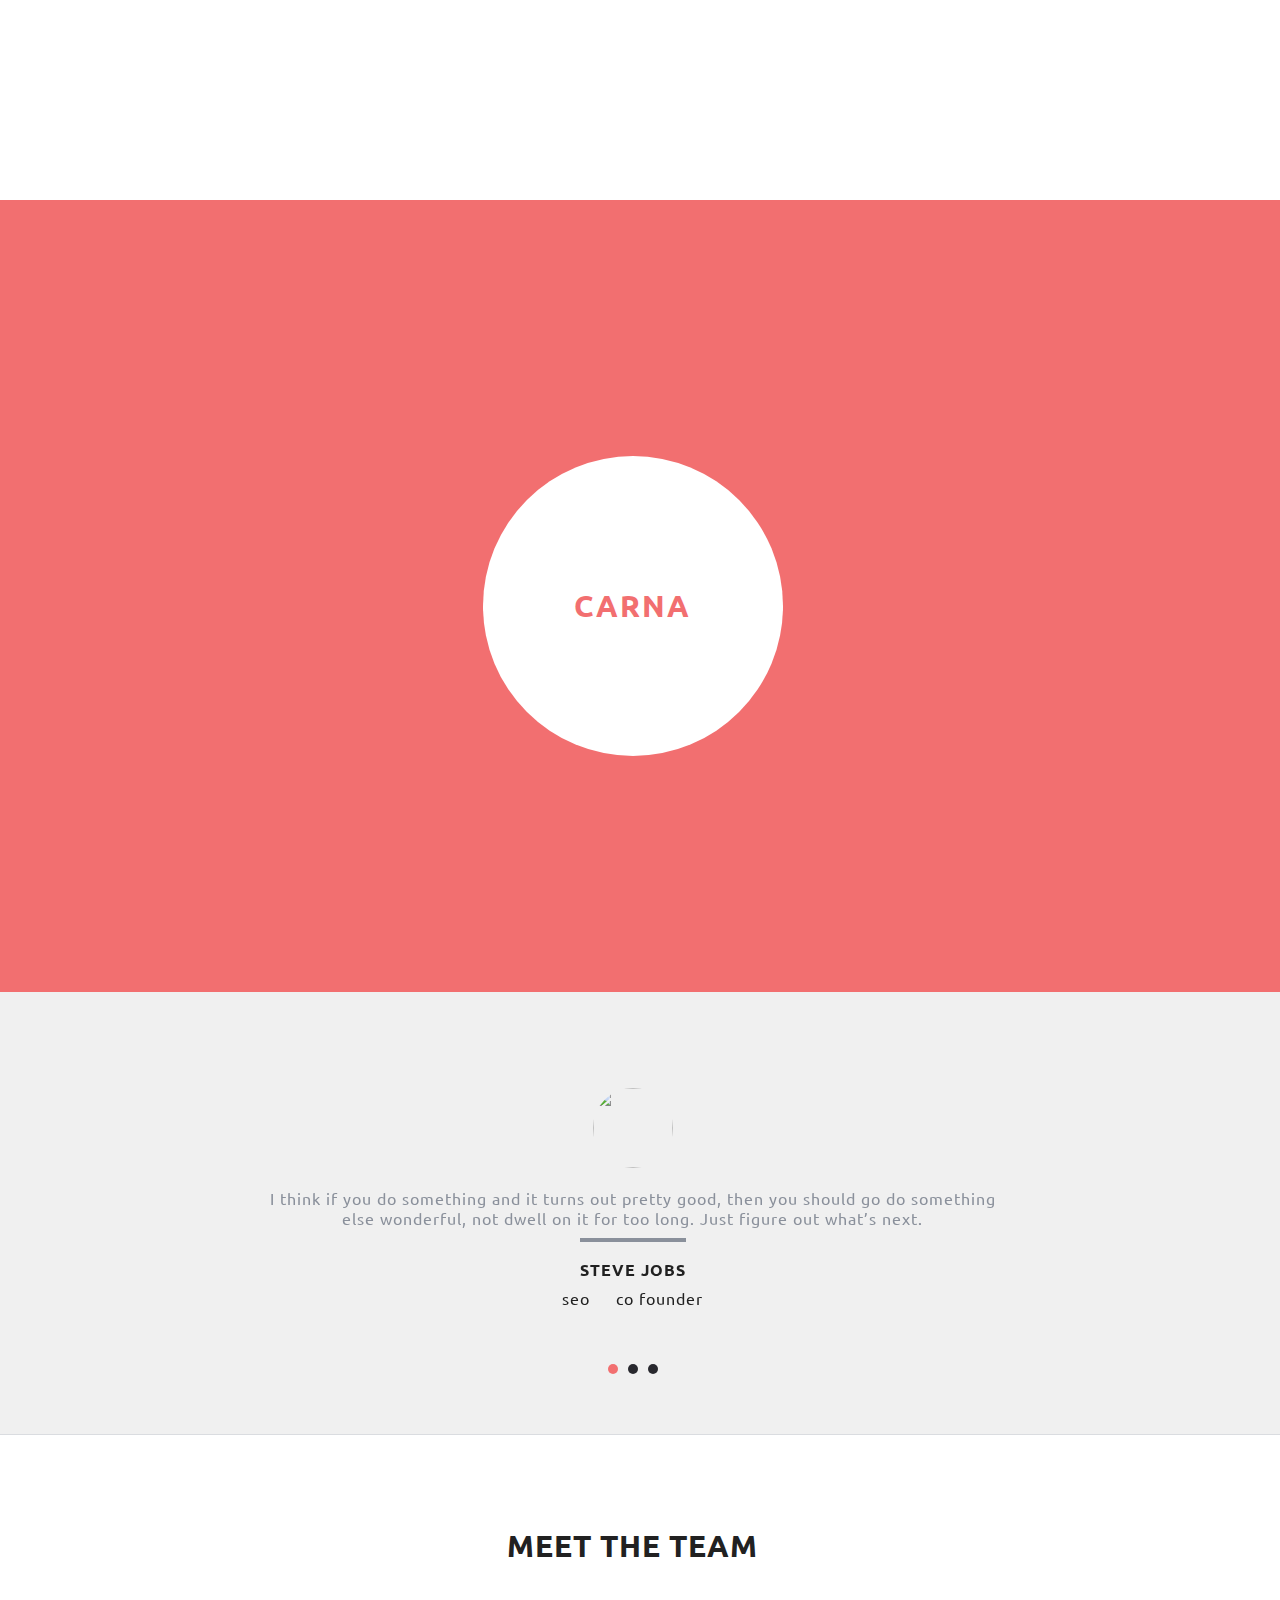
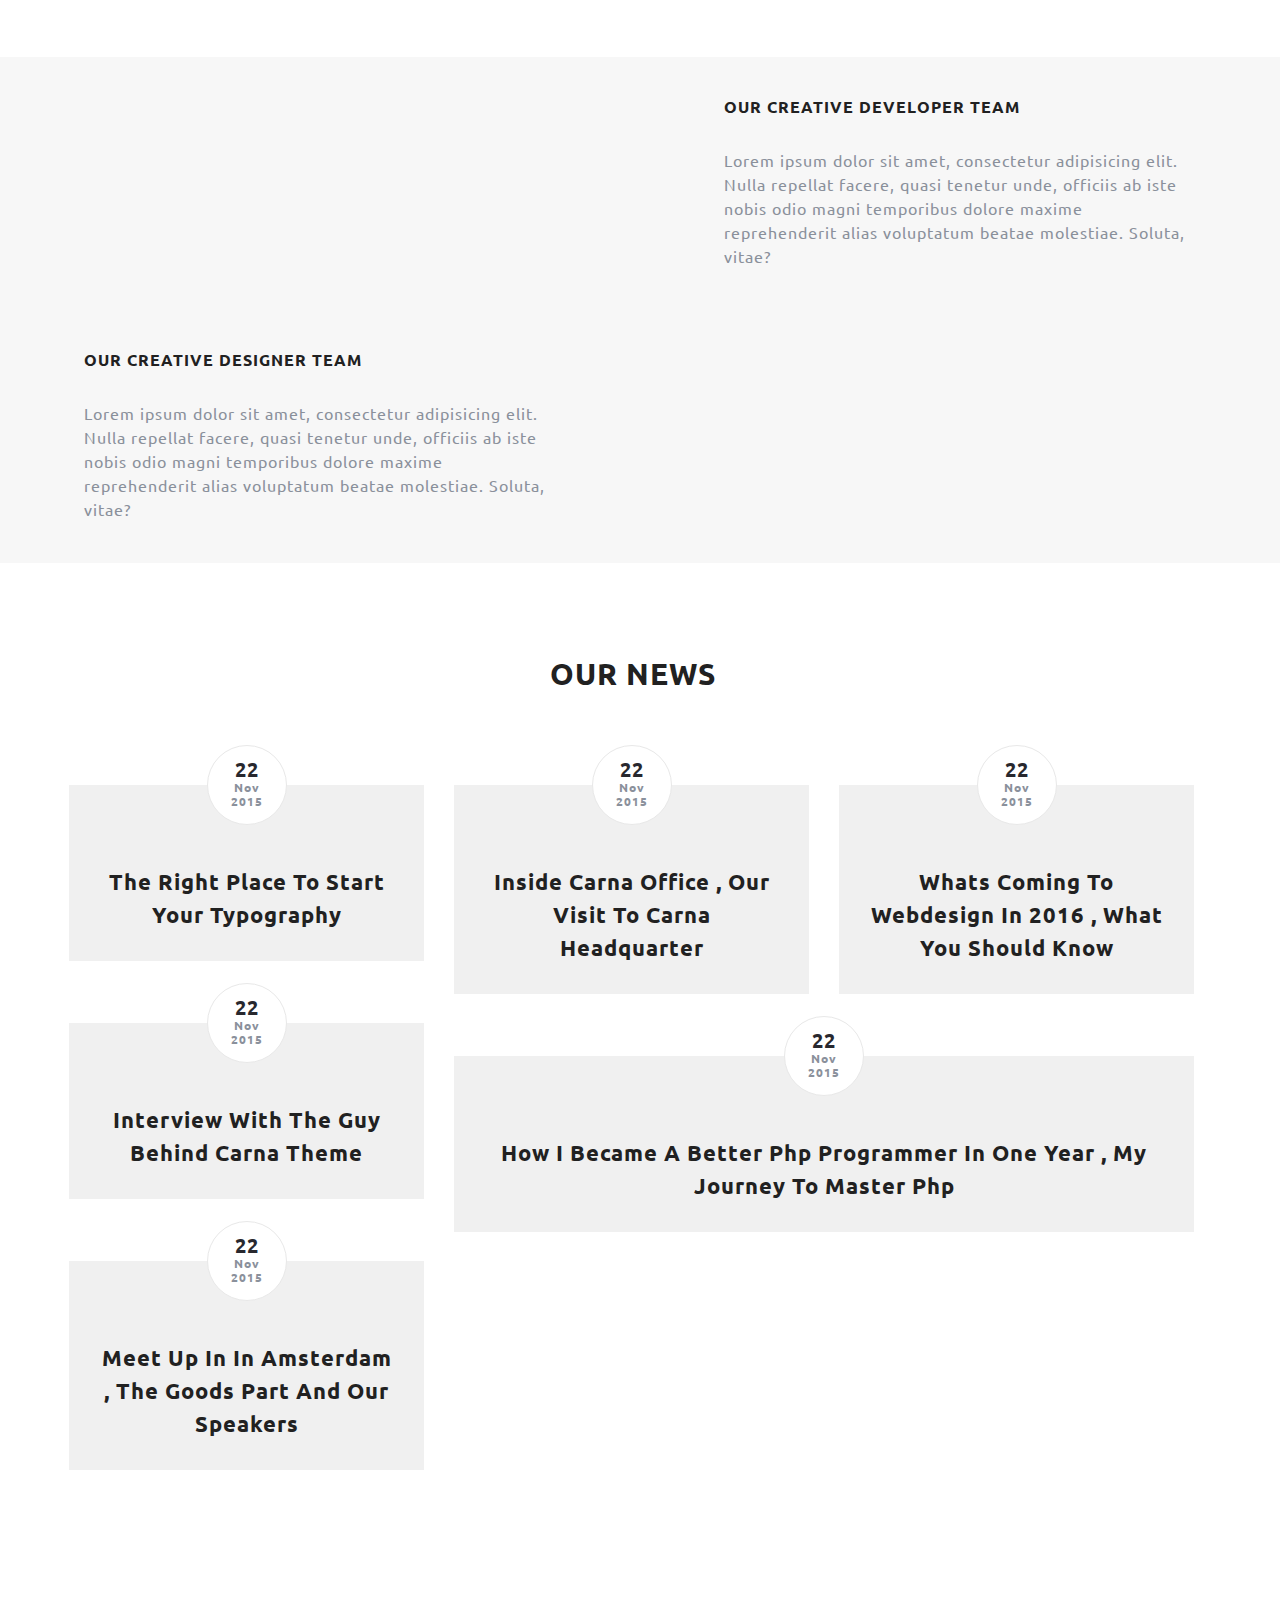
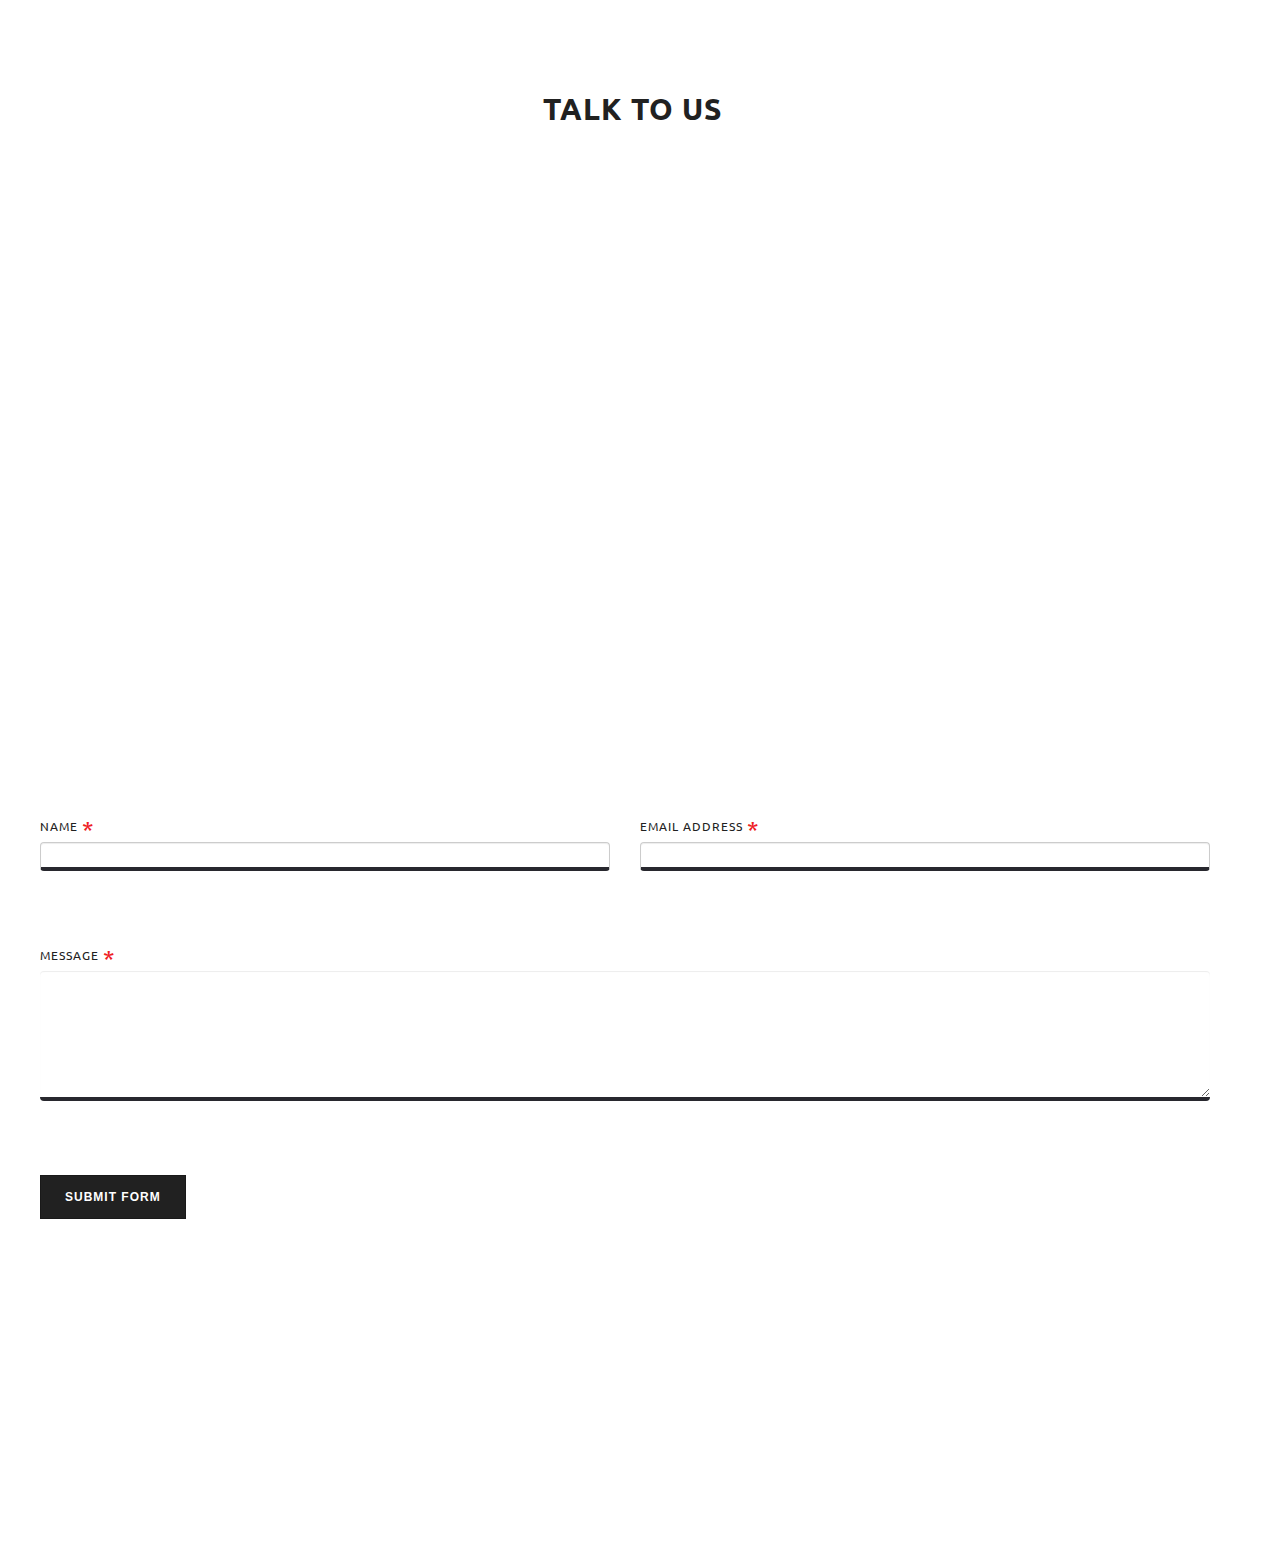
==== commit 81f79b2d: "brushed" ====
--- a/index.html
+++ b/index.html
@@ -592,7 +592,7 @@
                 <!-- / SECTION -->
             </div>
             <!-- end work -->
-
+			
             <div id="services" class="pages">
 
                 <div class="container space-y-t">
--- a/css/icon-font/pe-icon-7.css
+++ b/css/icon-font/pe-icon-7.css
@@ -0,0 +1,1452 @@
+@font-face {
+	font-family: 'Pe-icon-7-stroke';
+	src:url('../../fonts/pe-icon/Pe-icon-7-stroke.eot?-2irksn');
+	src:url('../../fonts/pe-icon/Pe-icon-7-stroke.eot?#iefix-2irksn') format('embedded-opentype'),
+		url('../../fonts/pe-icon/Pe-icon-7-stroke.woff?-2irksn') format('woff'),
+		url('../../fonts/pe-icon/Pe-icon-7-stroke.ttf?-2irksn') format('truetype'),
+		url('../../fonts/pe-icon/Pe-icon-7-stroke.svg?-2irksn#Pe-icon-7-stroke') format('svg');
+	font-weight: normal;
+	font-style: normal;
+}
+
+@font-face {
+	font-family: 'Pe-icon-7-filled';
+	src:url('../../fonts/pe-icon/Pe-icon-7-filled.eot?-uyfy85');
+	src:url('../../fonts/pe-icon/Pe-icon-7-filled.eot?#iefix-uyfy85') format('embedded-opentype'),
+		url('../../fonts/pe-icon/Pe-icon-7-filled.woff?-uyfy85') format('woff'),
+		url('../../fonts/pe-icon/Pe-icon-7-filled.ttf?-uyfy85') format('truetype'),
+		url('../../fonts/pe-icon/Pe-icon-7-filled.svg?-uyfy85#Pe-icon-7-filled') format('svg');
+	font-weight: normal;
+	font-style: normal;
+}
+
+[class^="pe-7s-"], [class*=" pe-7s-"] {
+	display: inline-block;
+	font-family: 'Pe-icon-7-stroke';
+	speak: none;
+	font-style: normal;
+	font-weight: normal;
+	font-variant: normal;
+	text-transform: none;
+	line-height: 1;
+
+	/* Better Font Rendering =========== */
+	-webkit-font-smoothing: antialiased;
+	-moz-osx-font-smoothing: grayscale;
+}
+
+[class^="pe-7f-"], [class*=" pe-7f-"] {
+	display: inline-block;
+	font-family: 'Pe-icon-7-filled';
+	speak: none;
+	font-style: normal;
+	font-weight: normal;
+	font-variant: normal;
+	text-transform: none;
+	line-height: 1;
+
+	/* Better Font Rendering =========== */
+	-webkit-font-smoothing: antialiased;
+	-moz-osx-font-smoothing: grayscale;
+}
+
+
+/* HELPER CLASS 
+ * -------------------------- */
+
+/* FA based classes */
+
+/*! Modified from font-awesome helper CSS classes - PIXEDEN
+ *  Font Awesome 4.0.3 by @davegandy - http://fontawesome.io - @fontawesome
+ *  License - http://fontawesome.io/license (CSS: MIT License)
+ */
+
+/* makes the font 33% larger relative to the icon container */
+.pe-lg {
+  font-size: 1.3333333333333333em;
+  line-height: 0.75em;
+  vertical-align: -15%;
+}
+.pe-2x {
+  font-size: 2em;
+}
+.pe-3x {
+  font-size: 3em;
+}
+.pe-4x {
+  font-size: 4em;
+}
+.pe-5x {
+  font-size: 5em;
+}
+.pe-fw {
+  width: 1.2857142857142858em;
+  text-align: center;
+}
+.pe-ul {
+  padding-left: 0;
+  margin-left: 2.142857142857143em;
+  list-style-type: none;
+}
+.pe-ul > li {
+  position: relative;
+}
+.pe-li {
+  position: absolute;
+  left: -2.142857142857143em;
+  width: 2.142857142857143em;
+  top: 0.14285714285714285em;
+  text-align: center;
+}
+.pe-li.pe-lg {
+  left: -1.8571428571428572em;
+}
+.pe-border {
+  padding: .2em .25em .15em;
+  border: solid 0.08em #eeeeee;
+  border-radius: .1em;
+}
+.pull-right {
+  float: right;
+}
+.pull-left {
+  float: left;
+}
+.pe.pull-left {
+  margin-right: .3em;
+}
+.pe.pull-right {
+  margin-left: .3em;
+}
+.pe-spin {
+  -webkit-animation: spin 2s infinite linear;
+  -moz-animation: spin 2s infinite linear;
+  -o-animation: spin 2s infinite linear;
+  animation: spin 2s infinite linear;
+}
+@-moz-keyframes spin {
+  0% {
+    -moz-transform: rotate(0deg);
+  }
+  100% {
+    -moz-transform: rotate(359deg);
+  }
+}
+@-webkit-keyframes spin {
+  0% {
+    -webkit-transform: rotate(0deg);
+  }
+  100% {
+    -webkit-transform: rotate(359deg);
+  }
+}
+@-o-keyframes spin {
+  0% {
+    -o-transform: rotate(0deg);
+  }
+  100% {
+    -o-transform: rotate(359deg);
+  }
+}
+@-ms-keyframes spin {
+  0% {
+    -ms-transform: rotate(0deg);
+  }
+  100% {
+    -ms-transform: rotate(359deg);
+  }
+}
+@keyframes spin {
+  0% {
+    transform: rotate(0deg);
+  }
+  100% {
+    transform: rotate(359deg);
+  }
+}
+.pe-rotate-90 {
+  filter: progid:DXImageTransform.Microsoft.BasicImage(rotation=1);
+  -webkit-transform: rotate(90deg);
+  -moz-transform: rotate(90deg);
+  -ms-transform: rotate(90deg);
+  -o-transform: rotate(90deg);
+  transform: rotate(90deg);
+}
+.pe-rotate-180 {
+  filter: progid:DXImageTransform.Microsoft.BasicImage(rotation=2);
+  -webkit-transform: rotate(180deg);
+  -moz-transform: rotate(180deg);
+  -ms-transform: rotate(180deg);
+  -o-transform: rotate(180deg);
+  transform: rotate(180deg);
+}
+.pe-rotate-270 {
+  filter: progid:DXImageTransform.Microsoft.BasicImage(rotation=3);
+  -webkit-transform: rotate(270deg);
+  -moz-transform: rotate(270deg);
+  -ms-transform: rotate(270deg);
+  -o-transform: rotate(270deg);
+  transform: rotate(270deg);
+}
+.pe-flip-horizontal {
+  filter: progid:DXImageTransform.Microsoft.BasicImage(rotation=0, mirror=1);
+  -webkit-transform: scale(-1, 1);
+  -moz-transform: scale(-1, 1);
+  -ms-transform: scale(-1, 1);
+  -o-transform: scale(-1, 1);
+  transform: scale(-1, 1);
+}
+.pe-flip-vertical {
+  filter: progid:DXImageTransform.Microsoft.BasicImage(rotation=2, mirror=1);
+  -webkit-transform: scale(1, -1);
+  -moz-transform: scale(1, -1);
+  -ms-transform: scale(1, -1);
+  -o-transform: scale(1, -1);
+  transform: scale(1, -1);
+}
+.pe-stack {
+  position: relative;
+  display: inline-block;
+  width: 2em;
+  height: 2em;
+  line-height: 2em;
+  vertical-align: middle;
+}
+.pe-stack-1x,
+.pe-stack-2x {
+  position: absolute;
+  left: 0;
+  width: 100%;
+  text-align: center;
+}
+.pe-stack-1x {
+  line-height: inherit;
+}
+.pe-stack-2x {
+  font-size: 2em;
+}
+.pe-inverse {
+  color: #ffffff;
+}
+
+/* Custom classes / mods - PIXEDEN */
+.pe-va {
+  vertical-align: middle;
+}
+
+.pe-border {
+  border: solid 0.08em #eaeaea;
+}
+
+[class^="pe-7s-"], [class*=" pe-7s-"] {
+  display: inline-block;
+}
+
+[class^="pe-7f-"], [class*=" pe-7f-"] {
+  display: inline-block;
+}
+
+/* STROKE SET */
+
+.pe-7s-album:before {
+	content: "\e6aa";
+}
+.pe-7s-arc:before {
+	content: "\e6ab";
+}
+.pe-7s-back-2:before {
+	content: "\e6ac";
+}
+.pe-7s-bandaid:before {
+	content: "\e6ad";
+}
+.pe-7s-car:before {
+	content: "\e6ae";
+}
+.pe-7s-diamond:before {
+	content: "\e6af";
+}
+.pe-7s-door-lock:before {
+	content: "\e6b0";
+}
+.pe-7s-eyedropper:before {
+	content: "\e6b1";
+}
+.pe-7s-female:before {
+	content: "\e6b2";
+}
+.pe-7s-gym:before {
+	content: "\e6b3";
+}
+.pe-7s-hammer:before {
+	content: "\e6b4";
+}
+.pe-7s-headphones:before {
+	content: "\e6b5";
+}
+.pe-7s-helm:before {
+	content: "\e6b6";
+}
+.pe-7s-hourglass:before {
+	content: "\e6b7";
+}
+.pe-7s-leaf:before {
+	content: "\e6b8";
+}
+.pe-7s-magic-wand:before {
+	content: "\e6b9";
+}
+.pe-7s-male:before {
+	content: "\e6ba";
+}
+.pe-7s-map-2:before {
+	content: "\e6bb";
+}
+.pe-7s-next-2:before {
+	content: "\e6bc";
+}
+.pe-7s-paint-bucket:before {
+	content: "\e6bd";
+}
+.pe-7s-pendrive:before {
+	content: "\e6be";
+}
+.pe-7s-photo:before {
+	content: "\e6bf";
+}
+.pe-7s-piggy:before {
+	content: "\e6c0";
+}
+.pe-7s-plugin:before {
+	content: "\e6c1";
+}
+.pe-7s-refresh-2:before {
+	content: "\e6c2";
+}
+.pe-7s-rocket:before {
+	content: "\e6c3";
+}
+.pe-7s-settings:before {
+	content: "\e6c4";
+}
+.pe-7s-shield:before {
+	content: "\e6c5";
+}
+.pe-7s-smile:before {
+	content: "\e6c6";
+}
+.pe-7s-usb:before {
+	content: "\e6c7";
+}
+.pe-7s-vector:before {
+	content: "\e6c8";
+}
+.pe-7s-wine:before {
+	content: "\e6c9";
+}
+.pe-7s-cloud-upload:before {
+	content: "\e68a";
+}
+.pe-7s-cash:before {
+	content: "\e68c";
+}
+.pe-7s-close:before {
+	content: "\e680";
+}
+.pe-7s-bluetooth:before {
+	content: "\e68d";
+}
+.pe-7s-cloud-download:before {
+	content: "\e68b";
+}
+.pe-7s-way:before {
+	content: "\e68e";
+}
+.pe-7s-close-circle:before {
+	content: "\e681";
+}
+.pe-7s-id:before {
+	content: "\e68f";
+}
+.pe-7s-angle-up:before {
+	content: "\e682";
+}
+.pe-7s-wristwatch:before {
+	content: "\e690";
+}
+.pe-7s-angle-up-circle:before {
+	content: "\e683";
+}
+.pe-7s-world:before {
+	content: "\e691";
+}
+.pe-7s-angle-right:before {
+	content: "\e684";
+}
+.pe-7s-volume:before {
+	content: "\e692";
+}
+.pe-7s-angle-right-circle:before {
+	content: "\e685";
+}
+.pe-7s-users:before {
+	content: "\e693";
+}
+.pe-7s-angle-left:before {
+	content: "\e686";
+}
+.pe-7s-user-female:before {
+	content: "\e694";
+}
+.pe-7s-angle-left-circle:before {
+	content: "\e687";
+}
+.pe-7s-up-arrow:before {
+	content: "\e695";
+}
+.pe-7s-angle-down:before {
+	content: "\e688";
+}
+.pe-7s-switch:before {
+	content: "\e696";
+}
+.pe-7s-angle-down-circle:before {
+	content: "\e689";
+}
+.pe-7s-scissors:before {
+	content: "\e697";
+}
+.pe-7s-wallet:before {
+	content: "\e600";
+}
+.pe-7s-safe:before {
+	content: "\e698";
+}
+.pe-7s-volume2:before {
+	content: "\e601";
+}
+.pe-7s-volume1:before {
+	content: "\e602";
+}
+.pe-7s-voicemail:before {
+	content: "\e603";
+}
+.pe-7s-video:before {
+	content: "\e604";
+}
+.pe-7s-user:before {
+	content: "\e605";
+}
+.pe-7s-upload:before {
+	content: "\e606";
+}
+.pe-7s-unlock:before {
+	content: "\e607";
+}
+.pe-7s-umbrella:before {
+	content: "\e608";
+}
+.pe-7s-trash:before {
+	content: "\e609";
+}
+.pe-7s-tools:before {
+	content: "\e60a";
+}
+.pe-7s-timer:before {
+	content: "\e60b";
+}
+.pe-7s-ticket:before {
+	content: "\e60c";
+}
+.pe-7s-target:before {
+	content: "\e60d";
+}
+.pe-7s-sun:before {
+	content: "\e60e";
+}
+.pe-7s-study:before {
+	content: "\e60f";
+}
+.pe-7s-stopwatch:before {
+	content: "\e610";
+}
+.pe-7s-star:before {
+	content: "\e611";
+}
+.pe-7s-speaker:before {
+	content: "\e612";
+}
+.pe-7s-signal:before {
+	content: "\e613";
+}
+.pe-7s-shuffle:before {
+	content: "\e614";
+}
+.pe-7s-shopbag:before {
+	content: "\e615";
+}
+.pe-7s-share:before {
+	content: "\e616";
+}
+.pe-7s-server:before {
+	content: "\e617";
+}
+.pe-7s-search:before {
+	content: "\e618";
+}
+.pe-7s-film:before {
+	content: "\e6a5";
+}
+.pe-7s-science:before {
+	content: "\e619";
+}
+.pe-7s-disk:before {
+	content: "\e6a6";
+}
+.pe-7s-ribbon:before {
+	content: "\e61a";
+}
+.pe-7s-repeat:before {
+	content: "\e61b";
+}
+.pe-7s-refresh:before {
+	content: "\e61c";
+}
+.pe-7s-add-user:before {
+	content: "\e6a9";
+}
+.pe-7s-refresh-cloud:before {
+	content: "\e61d";
+}
+.pe-7s-paperclip:before {
+	content: "\e69c";
+}
+.pe-7s-radio:before {
+	content: "\e61e";
+}
+.pe-7s-note2:before {
+	content: "\e69d";
+}
+.pe-7s-print:before {
+	content: "\e61f";
+}
+.pe-7s-network:before {
+	content: "\e69e";
+}
+.pe-7s-prev:before {
+	content: "\e620";
+}
+.pe-7s-mute:before {
+	content: "\e69f";
+}
+.pe-7s-power:before {
+	content: "\e621";
+}
+.pe-7s-medal:before {
+	content: "\e6a0";
+}
+.pe-7s-portfolio:before {
+	content: "\e622";
+}
+.pe-7s-like2:before {
+	content: "\e6a1";
+}
+.pe-7s-plus:before {
+	content: "\e623";
+}
+.pe-7s-left-arrow:before {
+	content: "\e6a2";
+}
+.pe-7s-play:before {
+	content: "\e624";
+}
+.pe-7s-key:before {
+	content: "\e6a3";
+}
+.pe-7s-plane:before {
+	content: "\e625";
+}
+.pe-7s-joy:before {
+	content: "\e6a4";
+}
+.pe-7s-photo-gallery:before {
+	content: "\e626";
+}
+.pe-7s-pin:before {
+	content: "\e69b";
+}
+.pe-7s-phone:before {
+	content: "\e627";
+}
+.pe-7s-plug:before {
+	content: "\e69a";
+}
+.pe-7s-pen:before {
+	content: "\e628";
+}
+.pe-7s-right-arrow:before {
+	content: "\e699";
+}
+.pe-7s-paper-plane:before {
+	content: "\e629";
+}
+.pe-7s-delete-user:before {
+	content: "\e6a7";
+}
+.pe-7s-paint:before {
+	content: "\e62a";
+}
+.pe-7s-bottom-arrow:before {
+	content: "\e6a8";
+}
+.pe-7s-notebook:before {
+	content: "\e62b";
+}
+.pe-7s-note:before {
+	content: "\e62c";
+}
+.pe-7s-next:before {
+	content: "\e62d";
+}
+.pe-7s-news-paper:before {
+	content: "\e62e";
+}
+.pe-7s-musiclist:before {
+	content: "\e62f";
+}
+.pe-7s-music:before {
+	content: "\e630";
+}
+.pe-7s-mouse:before {
+	content: "\e631";
+}
+.pe-7s-more:before {
+	content: "\e632";
+}
+.pe-7s-moon:before {
+	content: "\e633";
+}
+.pe-7s-monitor:before {
+	content: "\e634";
+}
+.pe-7s-micro:before {
+	content: "\e635";
+}
+.pe-7s-menu:before {
+	content: "\e636";
+}
+.pe-7s-map:before {
+	content: "\e637";
+}
+.pe-7s-map-marker:before {
+	content: "\e638";
+}
+.pe-7s-mail:before {
+	content: "\e639";
+}
+.pe-7s-mail-open:before {
+	content: "\e63a";
+}
+.pe-7s-mail-open-file:before {
+	content: "\e63b";
+}
+.pe-7s-magnet:before {
+	content: "\e63c";
+}
+.pe-7s-loop:before {
+	content: "\e63d";
+}
+.pe-7s-look:before {
+	content: "\e63e";
+}
+.pe-7s-lock:before {
+	content: "\e63f";
+}
+.pe-7s-lintern:before {
+	content: "\e640";
+}
+.pe-7s-link:before {
+	content: "\e641";
+}
+.pe-7s-like:before {
+	content: "\e642";
+}
+.pe-7s-light:before {
+	content: "\e643";
+}
+.pe-7s-less:before {
+	content: "\e644";
+}
+.pe-7s-keypad:before {
+	content: "\e645";
+}
+.pe-7s-junk:before {
+	content: "\e646";
+}
+.pe-7s-info:before {
+	content: "\e647";
+}
+.pe-7s-home:before {
+	content: "\e648";
+}
+.pe-7s-help2:before {
+	content: "\e649";
+}
+.pe-7s-help1:before {
+	content: "\e64a";
+}
+.pe-7s-graph3:before {
+	content: "\e64b";
+}
+.pe-7s-graph2:before {
+	content: "\e64c";
+}
+.pe-7s-graph1:before {
+	content: "\e64d";
+}
+.pe-7s-graph:before {
+	content: "\e64e";
+}
+.pe-7s-global:before {
+	content: "\e64f";
+}
+.pe-7s-gleam:before {
+	content: "\e650";
+}
+.pe-7s-glasses:before {
+	content: "\e651";
+}
+.pe-7s-gift:before {
+	content: "\e652";
+}
+.pe-7s-folder:before {
+	content: "\e653";
+}
+.pe-7s-flag:before {
+	content: "\e654";
+}
+.pe-7s-filter:before {
+	content: "\e655";
+}
+.pe-7s-file:before {
+	content: "\e656";
+}
+.pe-7s-expand1:before {
+	content: "\e657";
+}
+.pe-7s-exapnd2:before {
+	content: "\e658";
+}
+.pe-7s-edit:before {
+	content: "\e659";
+}
+.pe-7s-drop:before {
+	content: "\e65a";
+}
+.pe-7s-drawer:before {
+	content: "\e65b";
+}
+.pe-7s-download:before {
+	content: "\e65c";
+}
+.pe-7s-display2:before {
+	content: "\e65d";
+}
+.pe-7s-display1:before {
+	content: "\e65e";
+}
+.pe-7s-diskette:before {
+	content: "\e65f";
+}
+.pe-7s-date:before {
+	content: "\e660";
+}
+.pe-7s-cup:before {
+	content: "\e661";
+}
+.pe-7s-culture:before {
+	content: "\e662";
+}
+.pe-7s-crop:before {
+	content: "\e663";
+}
+.pe-7s-credit:before {
+	content: "\e664";
+}
+.pe-7s-copy-file:before {
+	content: "\e665";
+}
+.pe-7s-config:before {
+	content: "\e666";
+}
+.pe-7s-compass:before {
+	content: "\e667";
+}
+.pe-7s-comment:before {
+	content: "\e668";
+}
+.pe-7s-coffee:before {
+	content: "\e669";
+}
+.pe-7s-cloud:before {
+	content: "\e66a";
+}
+.pe-7s-clock:before {
+	content: "\e66b";
+}
+.pe-7s-check:before {
+	content: "\e66c";
+}
+.pe-7s-chat:before {
+	content: "\e66d";
+}
+.pe-7s-cart:before {
+	content: "\e66e";
+}
+.pe-7s-camera:before {
+	content: "\e66f";
+}
+.pe-7s-call:before {
+	content: "\e670";
+}
+.pe-7s-calculator:before {
+	content: "\e671";
+}
+.pe-7s-browser:before {
+	content: "\e672";
+}
+.pe-7s-box2:before {
+	content: "\e673";
+}
+.pe-7s-box1:before {
+	content: "\e674";
+}
+.pe-7s-bookmarks:before {
+	content: "\e675";
+}
+.pe-7s-bicycle:before {
+	content: "\e676";
+}
+.pe-7s-bell:before {
+	content: "\e677";
+}
+.pe-7s-battery:before {
+	content: "\e678";
+}
+.pe-7s-ball:before {
+	content: "\e679";
+}
+.pe-7s-back:before {
+	content: "\e67a";
+}
+.pe-7s-attention:before {
+	content: "\e67b";
+}
+.pe-7s-anchor:before {
+	content: "\e67c";
+}
+.pe-7s-albums:before {
+	content: "\e67d";
+}
+.pe-7s-alarm:before {
+	content: "\e67e";
+}
+.pe-7s-airplay:before {
+	content: "\e67f";
+}
+
+
+/* FILLED SET */
+
+.pe-7f-album:before {
+	content: "\e625";
+}
+.pe-7f-arc:before {
+	content: "\e626";
+}
+.pe-7f-back-2:before {
+	content: "\e627";
+}
+.pe-7f-bandaid:before {
+	content: "\e628";
+}
+.pe-7f-car:before {
+	content: "\e629";
+}
+.pe-7f-diamond:before {
+	content: "\e62a";
+}
+.pe-7f-door-lock:before {
+	content: "\e62b";
+}
+.pe-7f-eyedropper:before {
+	content: "\e62c";
+}
+.pe-7f-female:before {
+	content: "\e62d";
+}
+.pe-7f-gym:before {
+	content: "\e62e";
+}
+.pe-7f-hammer:before {
+	content: "\e62f";
+}
+.pe-7f-headphones:before {
+	content: "\e630";
+}
+.pe-7f-helm:before {
+	content: "\e631";
+}
+.pe-7f-hourglass:before {
+	content: "\e632";
+}
+.pe-7f-leaf:before {
+	content: "\e633";
+}
+.pe-7f-magic-wand:before {
+	content: "\e634";
+}
+.pe-7f-male:before {
+	content: "\e635";
+}
+.pe-7f-map-2:before {
+	content: "\e636";
+}
+.pe-7f-next-2:before {
+	content: "\e637";
+}
+.pe-7f-paint-bucket:before {
+	content: "\e638";
+}
+.pe-7f-pendrive:before {
+	content: "\e639";
+}
+.pe-7f-photo:before {
+	content: "\e63a";
+}
+.pe-7f-piggy:before {
+	content: "\e63b";
+}
+.pe-7f-plugin:before {
+	content: "\e63c";
+}
+.pe-7f-refresh-2:before {
+	content: "\e63d";
+}
+.pe-7f-rocket:before {
+	content: "\e63e";
+}
+.pe-7f-settings:before {
+	content: "\e63f";
+}
+.pe-7f-shield:before {
+	content: "\e640";
+}
+.pe-7f-smile:before {
+	content: "\e641";
+}
+.pe-7f-usb:before {
+	content: "\e642";
+}
+.pe-7f-vector:before {
+	content: "\e643";
+}
+.pe-7f-wine:before {
+	content: "\e644";
+}
+.pe-7f-cloud-upload:before {
+	content: "\e605";
+}
+.pe-7f-angle-up:before {
+	content: "\e601";
+}
+.pe-7f-cloud-download:before {
+	content: "\e606";
+}
+.pe-7f-angle-right:before {
+	content: "\e602";
+}
+.pe-7f-angle-left:before {
+	content: "\e603";
+}
+.pe-7f-angle-down:before {
+	content: "\e604";
+}
+.pe-7f-wallet:before {
+	content: "\e680";
+}
+.pe-7f-volume2:before {
+	content: "\e681";
+}
+.pe-7f-volume1:before {
+	content: "\e682";
+}
+.pe-7f-voicemail:before {
+	content: "\e683";
+}
+.pe-7f-video:before {
+	content: "\e684";
+}
+.pe-7f-user:before {
+	content: "\e685";
+}
+.pe-7f-upload:before {
+	content: "\e686";
+}
+.pe-7f-unlock:before {
+	content: "\e687";
+}
+.pe-7f-umbrella:before {
+	content: "\e688";
+}
+.pe-7f-trash:before {
+	content: "\e689";
+}
+.pe-7f-tools:before {
+	content: "\e68a";
+}
+.pe-7f-timer:before {
+	content: "\e68b";
+}
+.pe-7f-ticket:before {
+	content: "\e68c";
+}
+.pe-7f-target:before {
+	content: "\e68d";
+}
+.pe-7f-sun:before {
+	content: "\e68e";
+}
+.pe-7f-study:before {
+	content: "\e68f";
+}
+.pe-7f-stopwatch:before {
+	content: "\e690";
+}
+.pe-7f-star:before {
+	content: "\e691";
+}
+.pe-7f-speaker:before {
+	content: "\e692";
+}
+.pe-7f-signal:before {
+	content: "\e693";
+}
+.pe-7f-shuffle:before {
+	content: "\e694";
+}
+.pe-7f-shopbag:before {
+	content: "\e695";
+}
+.pe-7f-share:before {
+	content: "\e696";
+}
+.pe-7f-server:before {
+	content: "\e697";
+}
+.pe-7f-search:before {
+	content: "\e698";
+}
+.pe-7f-science:before {
+	content: "\e699";
+}
+.pe-7f-ribbon:before {
+	content: "\e69a";
+}
+.pe-7f-repeat:before {
+	content: "\e69b";
+}
+.pe-7f-refresh:before {
+	content: "\e69c";
+}
+.pe-7f-refresh-cloud:before {
+	content: "\e69d";
+}
+.pe-7f-radio:before {
+	content: "\e69e";
+}
+.pe-7f-print:before {
+	content: "\e69f";
+}
+.pe-7f-prev:before {
+	content: "\e6a0";
+}
+.pe-7f-power:before {
+	content: "\e6a1";
+}
+.pe-7f-portfolio:before {
+	content: "\e6a2";
+}
+.pe-7f-plus:before {
+	content: "\e6a3";
+}
+.pe-7f-play:before {
+	content: "\e6a4";
+}
+.pe-7f-plane:before {
+	content: "\e6a5";
+}
+.pe-7f-photo-gallery:before {
+	content: "\e6a6";
+}
+.pe-7f-phone:before {
+	content: "\e6a7";
+}
+.pe-7f-pen:before {
+	content: "\e6a8";
+}
+.pe-7f-paper-plane:before {
+	content: "\e6a9";
+}
+.pe-7f-bluetooth:before {
+	content: "\e607";
+}
+.pe-7f-paint:before {
+	content: "\e6aa";
+}
+.pe-7f-wristwatch:before {
+	content: "\e608";
+}
+.pe-7f-notebook:before {
+	content: "\e6ab";
+}
+.pe-7f-world:before {
+	content: "\e609";
+}
+.pe-7f-note:before {
+	content: "\e6ac";
+}
+.pe-7f-volume:before {
+	content: "\e60a";
+}
+.pe-7f-paperclip:before {
+	content: "\e614";
+}
+.pe-7f-news-paper:before {
+	content: "\e6ae";
+}
+.pe-7f-note2:before {
+	content: "\e615";
+}
+.pe-7f-musiclist:before {
+	content: "\e6af";
+}
+.pe-7f-network:before {
+	content: "\e616";
+}
+.pe-7f-music:before {
+	content: "\e6b0";
+}
+.pe-7f-mouse:before {
+	content: "\e6b1";
+}
+.pe-7f-cash:before {
+	content: "\e621";
+}
+.pe-7f-more:before {
+	content: "\e6b2";
+}
+.pe-7f-add-user:before {
+	content: "\e622";
+}
+.pe-7f-moon:before {
+	content: "\e6b3";
+}
+.pe-7f-way:before {
+	content: "\e623";
+}
+.pe-7f-monitor:before {
+	content: "\e6b4";
+}
+.pe-7f-bottom-arrow:before {
+	content: "\e624";
+}
+.pe-7f-micro:before {
+	content: "\e6b5";
+}
+.pe-7f-medal:before {
+	content: "\e618";
+}
+.pe-7f-menu:before {
+	content: "\e6b6";
+}
+.pe-7f-like2:before {
+	content: "\e619";
+}
+.pe-7f-map:before {
+	content: "\e6b7";
+}
+.pe-7f-left-arrow:before {
+	content: "\e61a";
+}
+.pe-7f-map-marker:before {
+	content: "\e6b8";
+}
+.pe-7f-key:before {
+	content: "\e61b";
+}
+.pe-7f-mail:before {
+	content: "\e6b9";
+}
+.pe-7f-joy:before {
+	content: "\e61c";
+}
+.pe-7f-mail-open:before {
+	content: "\e6ba";
+}
+.pe-7f-id:before {
+	content: "\e61d";
+}
+.pe-7f-mail-open-file:before {
+	content: "\e6bb";
+}
+.pe-7f-film:before {
+	content: "\e61e";
+}
+.pe-7f-magnet:before {
+	content: "\e6bc";
+}
+.pe-7f-disk:before {
+	content: "\e61f";
+}
+.pe-7f-loop:before {
+	content: "\e6bd";
+}
+.pe-7f-delete-user:before {
+	content: "\e620";
+}
+.pe-7f-look:before {
+	content: "\e6be";
+}
+.pe-7f-pin:before {
+	content: "\e613";
+}
+.pe-7f-lock:before {
+	content: "\e6bf";
+}
+.pe-7f-users:before {
+	content: "\e60b";
+}
+.pe-7f-lintern:before {
+	content: "\e6c0";
+}
+.pe-7f-user-female:before {
+	content: "\e60c";
+}
+.pe-7f-link:before {
+	content: "\e6c1";
+}
+.pe-7f-up-arrow:before {
+	content: "\e60d";
+}
+.pe-7f-like:before {
+	content: "\e6c2";
+}
+.pe-7f-switch:before {
+	content: "\e60e";
+}
+.pe-7f-light:before {
+	content: "\e6c3";
+}
+.pe-7f-scissors:before {
+	content: "\e60f";
+}
+.pe-7f-less:before {
+	content: "\e6c4";
+}
+.pe-7f-safe:before {
+	content: "\e610";
+}
+.pe-7f-keypad:before {
+	content: "\e6c5";
+}
+.pe-7f-right-arrow:before {
+	content: "\e611";
+}
+.pe-7f-junk:before {
+	content: "\e6c6";
+}
+.pe-7f-plug:before {
+	content: "\e612";
+}
+.pe-7f-info:before {
+	content: "\e6c7";
+}
+.pe-7f-mute:before {
+	content: "\e617";
+}
+.pe-7f-home:before {
+	content: "\e6c8";
+}
+.pe-7f-help2:before {
+	content: "\e6c9";
+}
+.pe-7f-help1:before {
+	content: "\e6ca";
+}
+.pe-7f-graph3:before {
+	content: "\e6cc";
+}
+.pe-7f-graph2:before {
+	content: "\e6cd";
+}
+.pe-7f-graph1:before {
+	content: "\e6ce";
+}
+.pe-7f-graph:before {
+	content: "\e6cf";
+}
+.pe-7f-global:before {
+	content: "\e6d0";
+}
+.pe-7f-gleam:before {
+	content: "\e6d1";
+}
+.pe-7f-glasses:before {
+	content: "\e6d2";
+}
+.pe-7f-gift:before {
+	content: "\e6d3";
+}
+.pe-7f-folder:before {
+	content: "\e6d4";
+}
+.pe-7f-flag:before {
+	content: "\e6d5";
+}
+.pe-7f-filter:before {
+	content: "\e6d6";
+}
+.pe-7f-file:before {
+	content: "\e6d7";
+}
+.pe-7f-expand:before {
+	content: "\e6d8";
+}
+.pe-7f-expand1:before {
+	content: "\e6d9";
+}
+.pe-7f-edit:before {
+	content: "\e6da";
+}
+.pe-7f-drop:before {
+	content: "\e6db";
+}
+.pe-7f-drawer:before {
+	content: "\e6dc";
+}
+.pe-7f-download:before {
+	content: "\e6dd";
+}
+.pe-7f-display2:before {
+	content: "\e6de";
+}
+.pe-7f-display1:before {
+	content: "\e6df";
+}
+.pe-7f-diskette:before {
+	content: "\e6e0";
+}
+.pe-7f-date:before {
+	content: "\e6e1";
+}
+.pe-7f-cup:before {
+	content: "\e6e2";
+}
+.pe-7f-culture:before {
+	content: "\e6e3";
+}
+.pe-7f-crop:before {
+	content: "\e6e4";
+}
+.pe-7f-credit:before {
+	content: "\e6e5";
+}
+.pe-7f-copy-file:before {
+	content: "\e6e6";
+}
+.pe-7f-config:before {
+	content: "\e6e7";
+}
+.pe-7f-compass:before {
+	content: "\e6e8";
+}
+.pe-7f-comment:before {
+	content: "\e6e9";
+}
+.pe-7f-coffee:before {
+	content: "\e6ea";
+}
+.pe-7f-cloud:before {
+	content: "\e6eb";
+}
+.pe-7f-clock:before {
+	content: "\e6ec";
+}
+.pe-7f-check:before {
+	content: "\e6ed";
+}
+.pe-7f-chat:before {
+	content: "\e6ee";
+}
+.pe-7f-cart:before {
+	content: "\e6ef";
+}
+.pe-7f-camera:before {
+	content: "\e6f0";
+}
+.pe-7f-call:before {
+	content: "\e6f1";
+}
+.pe-7f-calculator:before {
+	content: "\e6f2";
+}
+.pe-7f-browser:before {
+	content: "\e6f3";
+}
+.pe-7f-box1:before {
+	content: "\e6f5";
+}
+.pe-7f-box:before {
+	content: "\e6f6";
+}
+.pe-7f-bookmarks:before {
+	content: "\e6f7";
+}
+.pe-7f-bicycle:before {
+	content: "\e6f8";
+}
+.pe-7f-bell:before {
+	content: "\e6f9";
+}
+.pe-7f-battery:before {
+	content: "\e6fa";
+}
+.pe-7f-ball:before {
+	content: "\e6fb";
+}
+.pe-7f-back:before {
+	content: "\e6fc";
+}
+.pe-7f-attention:before {
+	content: "\e6fd";
+}
+.pe-7f-anchor:before {
+	content: "\e6fe";
+}
+.pe-7f-albums:before {
+	content: "\e6ff";
+}
+.pe-7f-alarm:before {
+	content: "\e700";
+}
+.pe-7f-airplay:before {
+	content: "\e701";
+}
+.pe-7f-close:before {
+	content: "\e600";
+}
+.pe-7f-next:before {
+	content: "\e6ad";
+}
+
--- a/css/masterslider/masterslider.css
+++ b/css/masterslider/masterslider.css
@@ -0,0 +1,595 @@
+/** 
+ *  Master Slider
+ * 	Core css file
+ */
+
+.master-slider{
+	position: relative;
+	visibility: hidden;
+	-moz-transform: translate3d(0 , 0 , 0);
+}
+
+/*.master-slider a { 
+	-webkit-transition: none;
+	-o-transition: none;
+	transition: none;
+}*/
+
+.master-slider, .master-slider * {
+	-webkit-box-sizing: content-box;
+	-moz-box-sizing: content-box;
+	box-sizing: content-box;
+}
+
+.master-slider.before-init{}
+
+.master-slider.ms-fullheight{height: 100%;}
+
+.ms-layout-partialview .ms-view {
+	overflow: visible;
+	background-color:transparent;
+}
+
+.ms-layout-partialview .ms-container { overflow: hidden; }
+
+.master-slider img, .ms-slide-bgvideocont video {max-width:none;}
+
+.ms-ie img{border:none;}
+.ms-ie8 * {opacity:inherit;filter:inherit;}
+.ms-ie7   {zoom:1;}
+
+.ms-moz .ms-slide-bgcont>img { transform: translateX(0px); }
+
+.ms-loading-container{
+	position:absolute;
+	width:100%;
+	top:0;
+}
+
+.ms-slide-auto-height { display: table; }
+
+.ms-loading-container .ms-loading,
+.ms-slide .ms-slide-loading {
+	width: 36px;
+	height: 36px;
+	background: url(loading-2.gif) no-repeat center white;
+	border-radius: 60px;
+	box-shadow: 0px 0px 3px rgba(0,0,0,0.2);
+	position: absolute;
+	left: 50%;
+	top: 50%;
+	margin: -18px;
+	opacity: 0.9;
+}
+
+
+/* grab cursor */
+.ms-no-swipe, .ms-def-cursor{cursor:auto !important;}
+.ms-grab-cursor{cursor: url(grab.png), move;}
+.ms-grabbing-cursor{cursor: url(grabbing.png), move;}
+.ms-ie .ms-grab-cursor{cursor: move;}
+.ms-ie .ms-grabbing-cursor {cursor: move;}
+
+.ms-view { 
+	margin:0px auto;
+	overflow:hidden;
+/*	background:black;*/
+	position:relative;
+	-webkit-perspective: 2000px;
+	-moz-perspective: 2000px;
+	-ms-perspective: 2000px;
+	perspective: 2000px;
+}
+
+.ms-view .ms-slide-container{position:relative;}
+
+.ms-slide {
+	position:absolute;
+	height:100%;
+	-webkit-transform: translateZ(0px);
+	-ms-transform: translateZ(0px);
+	-o-transform: translateZ(0px);
+	transform: translateZ(0px);
+}
+
+.ms-wk .ms-slide {
+	-webkit-transform-style: preserve-3d;
+	transform-style: preserve-3d;
+}
+
+.ms-slide.selected {}
+
+.ms-slide .ms-slide-bgcont,
+.ms-slide .ms-slide-bgvideocont{
+	position: absolute;
+	overflow:hidden;
+	width: 100%;
+}
+
+.ms-slide .ms-slide-link { 
+	display: block;
+	width: 100%;
+	height: 100%;
+	position: absolute;
+	top:0;
+	z-index: 110;
+}
+
+.ms-ie .ms-slide-link {
+	background: url("[data-uri]‌​AA7") 0 0 repeat;
+}
+
+
+.ms-slide .ms-slide-bgvideocont{
+	z-index: 105;
+	height: 100%;
+}
+
+.ms-wk .ms-slide .ms-slide-bgvideocont,
+.ms-wk .ms-slide-bgvideocont>video{
+	-webkit-transform: translateZ(0.3px);
+	transform: translateZ(0.3px);
+}
+
+.ms-slide .ms-slide-bgvideo{
+	position: absolute;
+	top: 0px;
+}
+
+.ms-inner-controls-cont, .ms-container {position: relative; margin:0 auto;}
+.ms-slide .ms-slide-bgcont img , .ms-container , .ms-inner-controls-cont{
+	-webkit-user-select:none;
+	-moz-user-select:none;
+	-ms-user-select:none;
+	user-select:none;
+}
+
+.ms-slide .ms-layer, .ms-fixed-layers .ms-layer {position:absolute;pointer-events: auto}
+
+.ms-slide .ms-slide-layers,
+.ms-fixed-layers {
+	position: absolute;
+	overflow:hidden;
+	width:100%;
+	height: 100%;
+	z-index: 109;
+	top:0px;
+	pointer-events: none;
+}
+
+.ms-slide .ms-slide-video{
+	position:absolute;
+	top:0;
+	z-index: 111;
+	background:black;
+	padding:0;
+	margin: 0;
+	border: none;
+}
+
+.ms-parallax-layer {
+	width: 100%;
+	position: absolute;
+	top: 0;
+}
+
+.ms-scroll-parallax-cont{
+	position: absolute;
+	top:0;
+	width: 100%;
+	height: 100%;
+}
+
+.ms-wk .ms-scroll-parallax-cont{
+	-webkit-transform: translateZ(0.4px);
+	transform: translateZ(0.4px);
+}
+
+/*.ms-scroll-parallax .ms-sl-selected .ms-scroll-parallax-cont,
+.ms-scroll-parallax .ms-sl-selected .ms-slide-bgcont{}
+.ms-scroll-parallax .ms-slide-bgcont{}*/
+ 
+/*-----------------------------------------------------------*/
+.ms-action-layer{cursor: pointer;}
+.ms-btn-container{position: absolute;}
+.ms-btn {
+	text-decoration: none;
+	display: inline-block;
+	color:black;
+	position: relative;
+	padding: 8px 15px;
+	cursor: pointer;
+	white-space: nowrap;
+}
+
+.ms-default-btn{
+	background: #0074A2;
+	border-radius: 5px;
+	color: #FFF;
+}
+.ms-default-btn:hover{background-color: #0098D5;}
+.ms-default-btn:active{top:1px;}
+
+
+.ms-btn-s{
+    padding: 14px 17px;  
+    font-size: 80%;
+    line-height: 0;
+}
+
+.ms-btn-m{
+    padding: 12px 40px;
+}
+
+.ms-btn-n{
+    padding: 8px 25px;
+    font-size: 95%;
+}
+
+.ms-btn-l{
+    padding: 17px 50px;  
+    font-size: 120%;
+}
+
+.ms-btn-box{}
+.ms-btn-round{border-radius: 5px;}
+.ms-btn-circle{border-radius: 100px;}
+.ms-btn-outline-box{}
+.ms-btn-outline-round{border-radius: 5px;}
+.ms-btn-outline-circle{border-radius: 100px;}
+/*-----------------------------------------------------------*/
+
+.ms-layer.video-box{background:black;}
+.ms-layer.video-box iframe{
+	padding:0;
+	margin: 0;
+	border: none;
+	position: absolute;
+	z-index: 111;
+}
+
+.ms-slide .ms-slide-vpbtn , .ms-slide .ms-video-btn{
+	position:absolute;
+	cursor: pointer;
+	z-index: 112;
+}
+
+.ms-slide .ms-slide-vcbtn{
+	position:absolute;
+	cursor: pointer;
+	z-index: 113;
+}
+
+.ms-slide-vcbtn-mobile{
+	position: relative;
+	bottom: 0;
+	left:0;
+	width:100%;
+	height: 28px;
+	background-color: black;
+	color: white;
+	text-align: center;
+	cursor: pointer;
+	z-index: 113;
+}
+
+.ms-slide-vcbtn-mobile .ms-vcbtn-txt {
+    text-transform: uppercase;
+    font-family: sans-serif;
+    font-size: 0.75em;
+    display: inline-block;
+    background: url(video-close-btn.png) no-repeat 0px 3px;
+    padding-left: 15px;
+    height: 15px;
+    color: #DBDBDB;
+    margin-top: 7px;
+}
+
+.ms-wk .ms-slide .ms-slide-vcbtn,
+.ms-wk .ms-slide .ms-slide-layers,
+.ms-wk .ms-slide .ms-slide-vpbtn,
+.ms-wk .ms-slide .ms-slide-video,
+.ms-wk .ms-slide-link {
+	-webkit-transform: translateZ(0.44px);
+	transform: translateZ(0.44px);
+}
+
+.ms-video-img{
+	position:absolute;
+	width:100%;
+	height:100%;
+	top:0;
+	left:0;
+}
+
+.ms-mask-frame{
+	overflow:hidden;
+	position:absolute;
+	float:left;
+}
+
+/* controls */
+
+.ms-thumb-list{
+	overflow:hidden;
+	position:absolute;
+}
+
+.ms-thumb-list.ms-dir-h {width: 100%;}
+.ms-thumb-list.ms-dir-v {height: 100%; top: 0;}
+.ms-thumbs-cont{position: relative;}
+.ms-thumb-frame img{width:100%;	height:auto;}
+.ms-thumb-frame{
+	cursor: pointer;
+	float: left;
+	overflow: hidden;
+	opacity: 0.5;
+	-webkit-transition: opacity 300ms;
+	-moz-transition: opacity 300ms;
+	-ms-transition: opacity 300ms;
+	-o-transition: opacity 300ms;
+	transition: opacity 300ms;
+}
+.ms-thumb-frame-selected{ opacity: 1; }
+
+.ms-tabs .ms-thumb-frame {
+	background-color: #F6f6f6;
+	text-shadow: 0 1px 1px white;
+	color: #222;
+	border: solid 1px white;
+	border-width: 0 1px 1px 0;
+	overflow: visible;
+	position: relative;
+	opacity: 1;
+	-webkit-transition: all 300ms ease-out;
+    -moz-transition: all 300ms ease-out;
+    -ms-transition: all 300ms ease-out;
+    -o-transition: all 300ms ease-out;
+    transition: all 300ms ease-out;
+}
+
+.ms-tabs.ms-dir-h .ms-thumb-frame {margin-top: 12px;}
+.ms-tabs.ms-dir-v .ms-thumb-frame {margin-left: 12px;}
+.ms-tabs.ms-dir-v.ms-align-left .ms-thumb-frame {margin-left: 0px;}
+.ms-tabs.ms-dir-h.ms-align-top {z-index: 140;} 
+.ms-tabs.ms-dir-h.ms-align-top  .ms-thumb-frame{margin-top: -12px;} 
+.ms-tabs .ms-thumb{padding: 20px 20px;}
+.ms-tabs .ms-thumb-frame-selected {	opacity: 1; background: #EDEDED;}
+.ms-tabs .ms-thumb-frame .ms-thumb-ol {
+    position: absolute;
+    opacity: 0;
+    -webkit-transition: all 300ms ease-out;
+    -moz-transition: all 300ms ease-out;
+    -ms-transition: all 300ms ease-out;
+    -o-transition: all 300ms ease-out;
+    transition: all 300ms ease-out;
+}
+
+.ms-tabs.ms-dir-h .ms-thumb-frame .ms-thumb-ol {
+	top: 0px;
+    left: 50%;
+    margin-left: -12px;
+	border-bottom: solid 12px #F6f6f6;
+    border-left: solid 12px transparent;
+    border-right: solid 12px transparent;
+}
+
+.ms-tabs.ms-dir-h.ms-align-bottom .ms-thumb-frame-selected .ms-thumb-ol{
+	opacity: 1;
+	top:-12px;
+	border-bottom-color: #EDEDED;
+}
+
+.ms-tabs.ms-dir-h.ms-align-top .ms-thumb-frame .ms-thumb-ol {
+	bottom: 0px;
+	top:auto;
+	border-bottom:0px;
+	border-top: solid 12px #F6f6f6;
+}
+
+.ms-tabs.ms-dir-h.ms-align-top .ms-thumb-frame-selected .ms-thumb-ol{
+	opacity: 1;
+	bottom:-12px;
+	border-top-color: #EDEDED;
+}
+
+.ms-tabs.ms-dir-v .ms-thumb-frame .ms-thumb-ol {
+	top: 50%;
+    left: 0;
+    margin-top: -12px;
+    border-right: solid 12px #EDEDED;
+    border-top: solid 12px transparent;
+    border-bottom: solid 12px transparent;
+}
+
+.ms-tabs.ms-dir-v.ms-align-right .ms-thumb-frame-selected .ms-thumb-ol{
+	opacity: 1;
+	left:-12px;
+	border-right-color:#EDEDED;
+}
+
+.ms-tabs.ms-dir-v.ms-align-left .ms-thumb-frame .ms-thumb-ol {
+    left: auto;
+    right: 0;
+    border-right: 0;
+    border-left: solid 12px #EDEDED;
+}
+
+.ms-tabs.ms-dir-v.ms-align-left .ms-thumb-frame-selected .ms-thumb-ol{
+	opacity: 1;
+	right:-12px;
+	border-left-color:#EDEDED;
+}
+
+/* horizontal thumblist arrows*/
+.ms-thumb-list.ms-dir-h .ms-thumblist-fwd, .ms-thumb-list.ms-dir-h .ms-thumblist-bwd {
+    height: 100%;
+    width: 20px;
+    position: absolute;
+    left: 0;
+    cursor: pointer;
+    background: rgba(128, 128, 128, 0.5);
+    text-align: center;
+    color: white;
+}
+
+.ms-thumb-list.ms-dir-h .ms-thumblist-bwd {
+    right: 0;
+    left: auto;
+}
+
+.ms-thumb-list.ms-dir-h .ms-thumblist-fwd:after, .ms-thumb-list.ms-dir-h .ms-thumblist-bwd:after {
+  content: close-quote;
+  top: 43%;
+  position: relative;
+  border: solid rgba(0, 0, 0, 0);
+  border-width: 5px 5px 5px 0px;
+  display: block;
+  border-right-color: #FFF;
+  width: 6px;
+  height: 1px;
+}
+
+.ms-thumb-list.ms-dir-h .ms-thumblist-bwd:after {
+  border-width: 5px 0px 5px 5px;
+  border-left-color: #FFF;
+  left: 7px;
+}
+
+/* vertical thumblist arrows */
+.ms-thumb-list.ms-dir-v .ms-thumblist-fwd, .ms-thumb-list.ms-dir-v .ms-thumblist-bwd {
+    width: 100%;
+    height: 20px;
+    position: absolute;
+    top: 0;
+    cursor: pointer;
+    background: rgba(128, 128, 128, 0.5);
+    text-align: center;
+    color: white;
+}
+
+.ms-thumb-list.ms-dir-v .ms-thumblist-bwd {
+    bottom: 0;
+    top: auto;
+}
+
+.ms-thumb-list.ms-dir-v .ms-thumblist-fwd:after, .ms-thumb-list.ms-dir-v .ms-thumblist-bwd:after {
+  content: close-quote;
+  left: 43%;
+  position: relative;
+  border: solid rgba(0, 0, 0, 0);
+  border-width: 0px 5px 5px 5px;
+  display: block;
+  border-bottom-color: #FFF;
+  height: 1px;
+  top: 5px;
+  width: 0;
+}
+
+.ms-thumb-list.ms-dir-v .ms-thumblist-bwd:after {
+  border-width: 5px 5px 0px 5px;
+  border-top-color: #FFF;
+  top: 7px;
+}
+
+
+.ms-bullet{cursor:pointer;float: left;}
+.ms-bullets.ms-dir-h {
+	position: absolute;
+	bottom: 20px;
+	right: 50%;
+	width: 100px;
+}
+
+.ms-bullets.ms-dir-v {
+	position: absolute;
+	top:50%;
+}
+
+.ms-bullets.ms-dir-v .ms-bullet{
+	float: none;
+}
+.ms-bullets.ms-dir-h .ms-bullets-count {
+	position: relative;
+	right: -50%;
+}
+
+.ms-sbar {position: absolute;}
+.ms-sbar.ms-dir-h {
+	left: 10px;
+	right: 10px;
+	top: 5px
+}
+
+.ms-sbar.ms-dir-v {
+	top: 10px;
+	bottom: 10px;
+	right: 5px
+}
+
+.ms-sbar .ms-bar {
+	height: 4px;
+	background: #333;
+	border-radius: 4px;
+}
+
+.ms-sbar.ms-dir-v .ms-bar {	width: 4px;}
+
+.ms-sbar .ms-bar{
+	position:relative;
+	-webkit-transition: opacity 300ms;
+	-moz-transition: opacity 300ms;
+	-ms-transition: opacity 300ms;
+	-o-transition: opacity 300ms;
+	transition: opacity 300ms;
+}
+
+.ms-timerbar {
+	width: 100%;
+	bottom: 0px;
+	position: absolute;
+}
+
+.ms-ctimer {
+	position: absolute;
+	top: 30px;
+	left: 30px;
+	cursor: pointer;
+}
+
+.ms-ctimer-bullet {}
+
+.ms-time-bar{
+	-webkit-transition: width 120ms linear;
+	-moz-transition: width 120ms linear;
+	-ms-transition: width 120ms linear;
+	-o-transition: width 120ms linear;
+	transition: width 120ms linear;
+
+}
+
+.ms-ie7 .ms-tooltip-arrow{
+	height:0px;
+}
+
+.ms-slide-info {position: absolute;}
+.ms-slide-info.ms-dir-v {top:0;}
+.ms-slide-info.ms-dir-h {width:100%;}
+
+@keyframes point-anim{
+	0% 		{transform: scale(0.5); -webkit-transform: scale(0.5); -moz-transform: scale(0.5); -o-transform: scale(0.5); -ms-transform: scale(0.5);  opacity: 1; }
+	100% 	{transform: scale(0.5); -webkit-transform: scale(0.5); -moz-transform: scale(1.5); -o-transform: scale(1.5); -ms-transform: scale(1.5);  opacity: 0; }
+}
+
+@-webkit-keyframes point-anim{
+	0% 		{-webkit-transform: scale(0.5); opacity: 1; }
+	100% 	{-webkit-transform: scale(1.5);	opacity: 0; }
+}
+
+/* In Android browser, using css animations over slider causes some crashes */
+.ms-android .ms-tooltip-point .ms-point-border{
+	animation:none;
+	-moz-animation:none;
+	-webkit-animation:none;
+	-o-animation:none;
+}
--- a/css/main.css
+++ b/css/main.css
@@ -0,0 +1,7 @@
+@import url("bootstrap.css");
+@import url("bootstrap-responsive.css");
+@import url("prettyPhoto.css");
+@import url("flexslider.css");
+@import url("datepicker.css");
+@import url("style.css");
+@import url("../font-awesome/css/font-awesome.css");
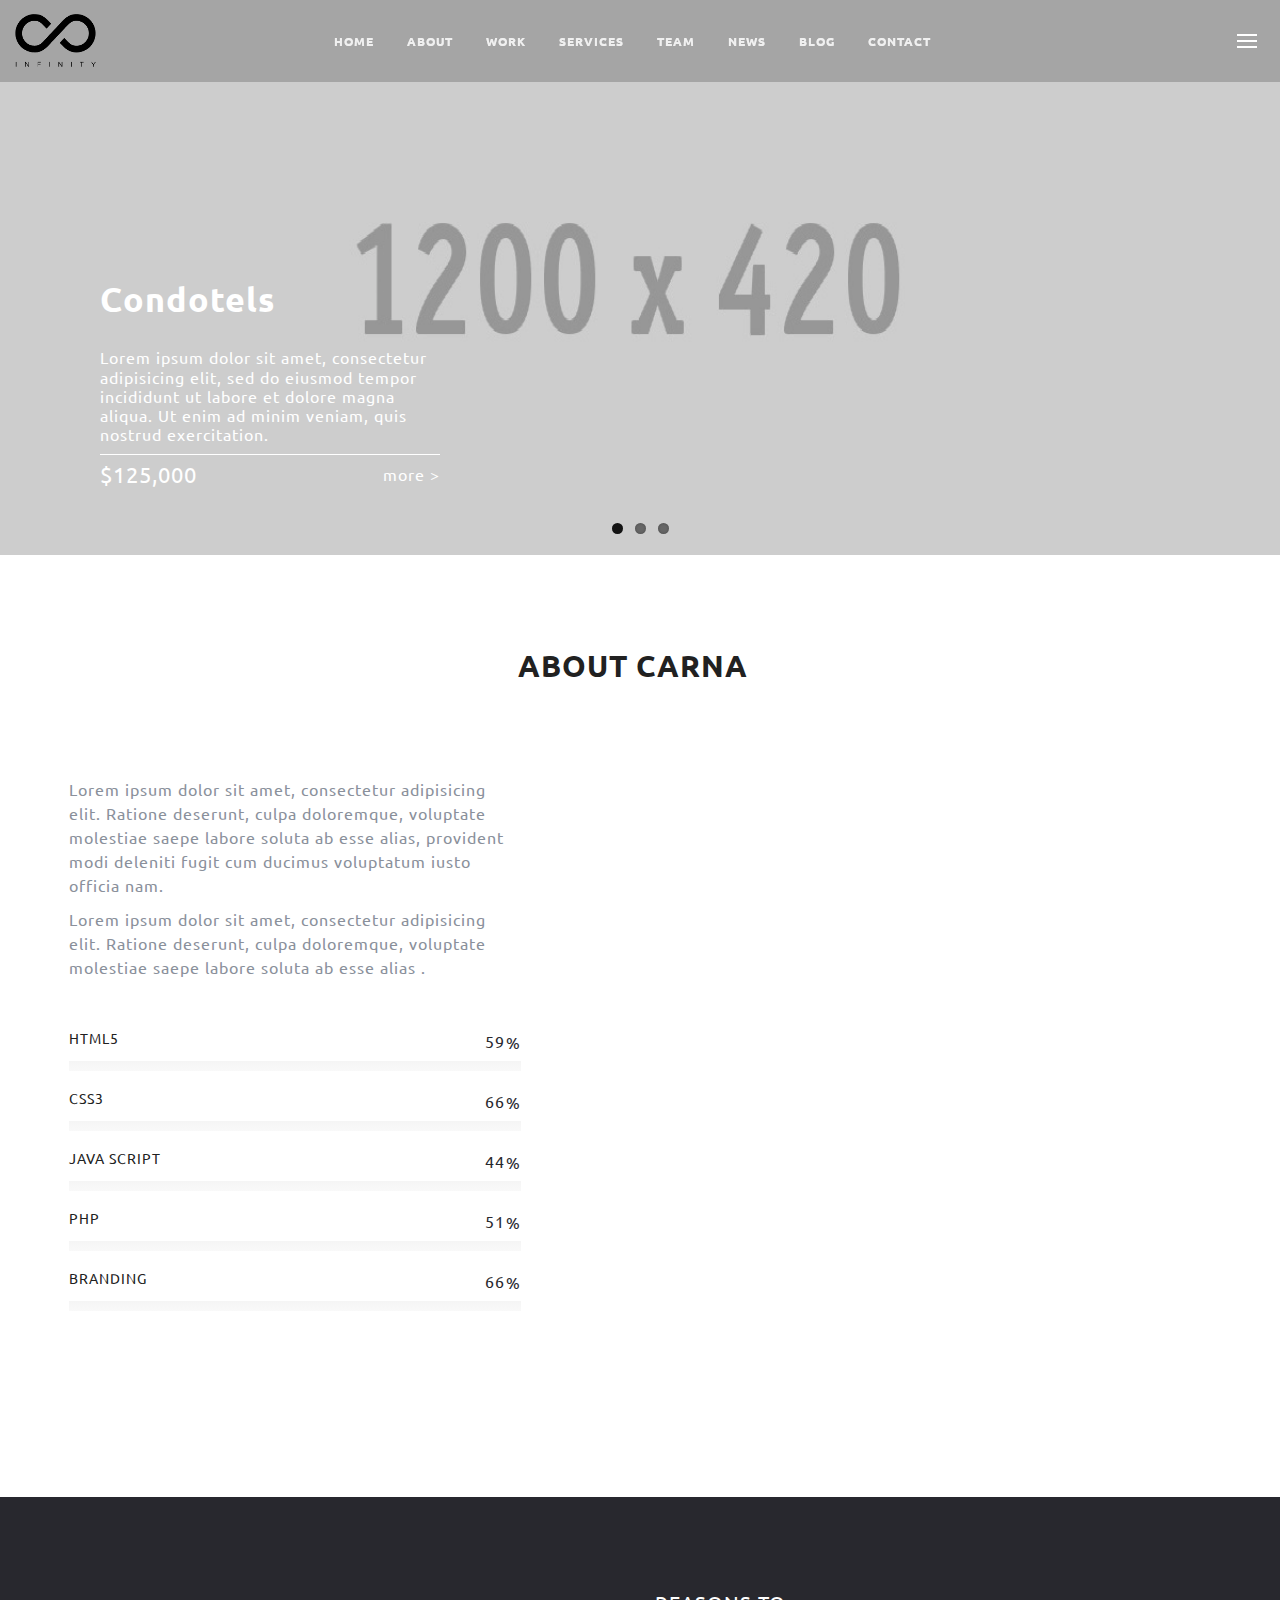
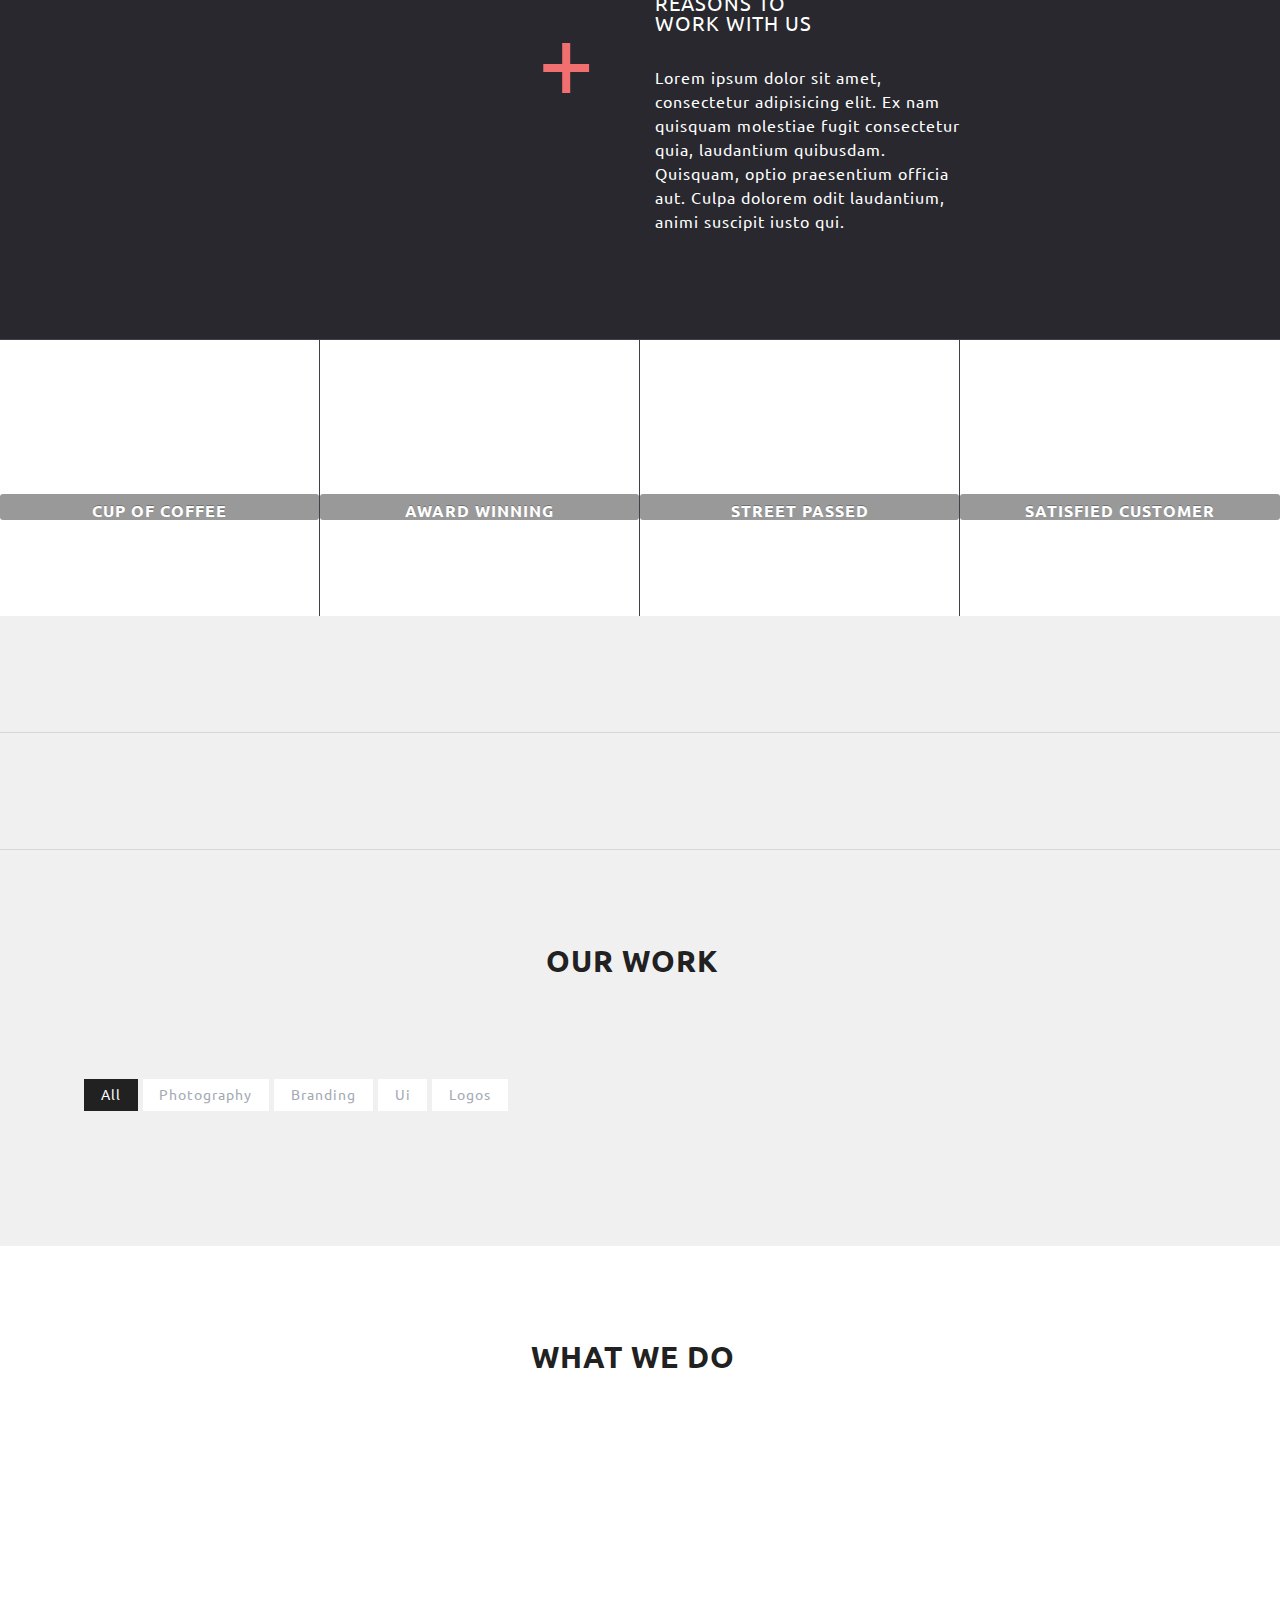
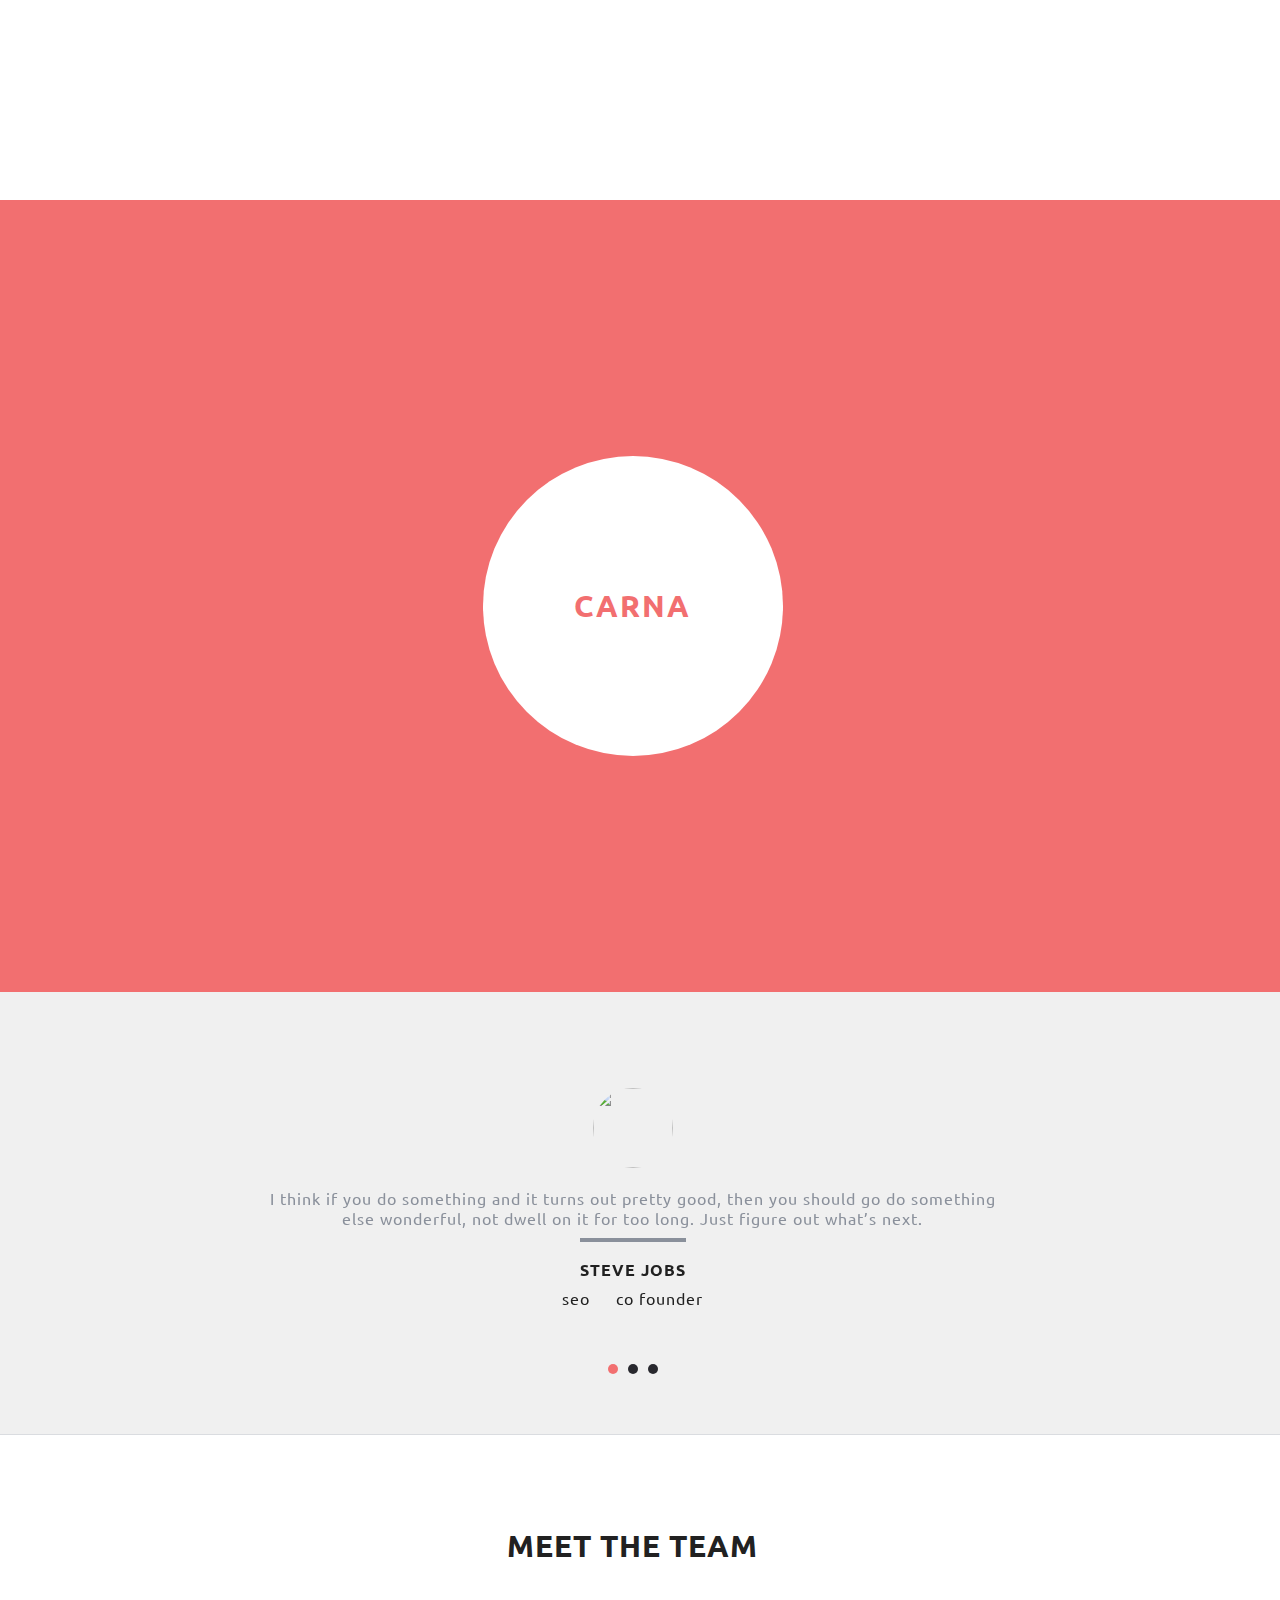
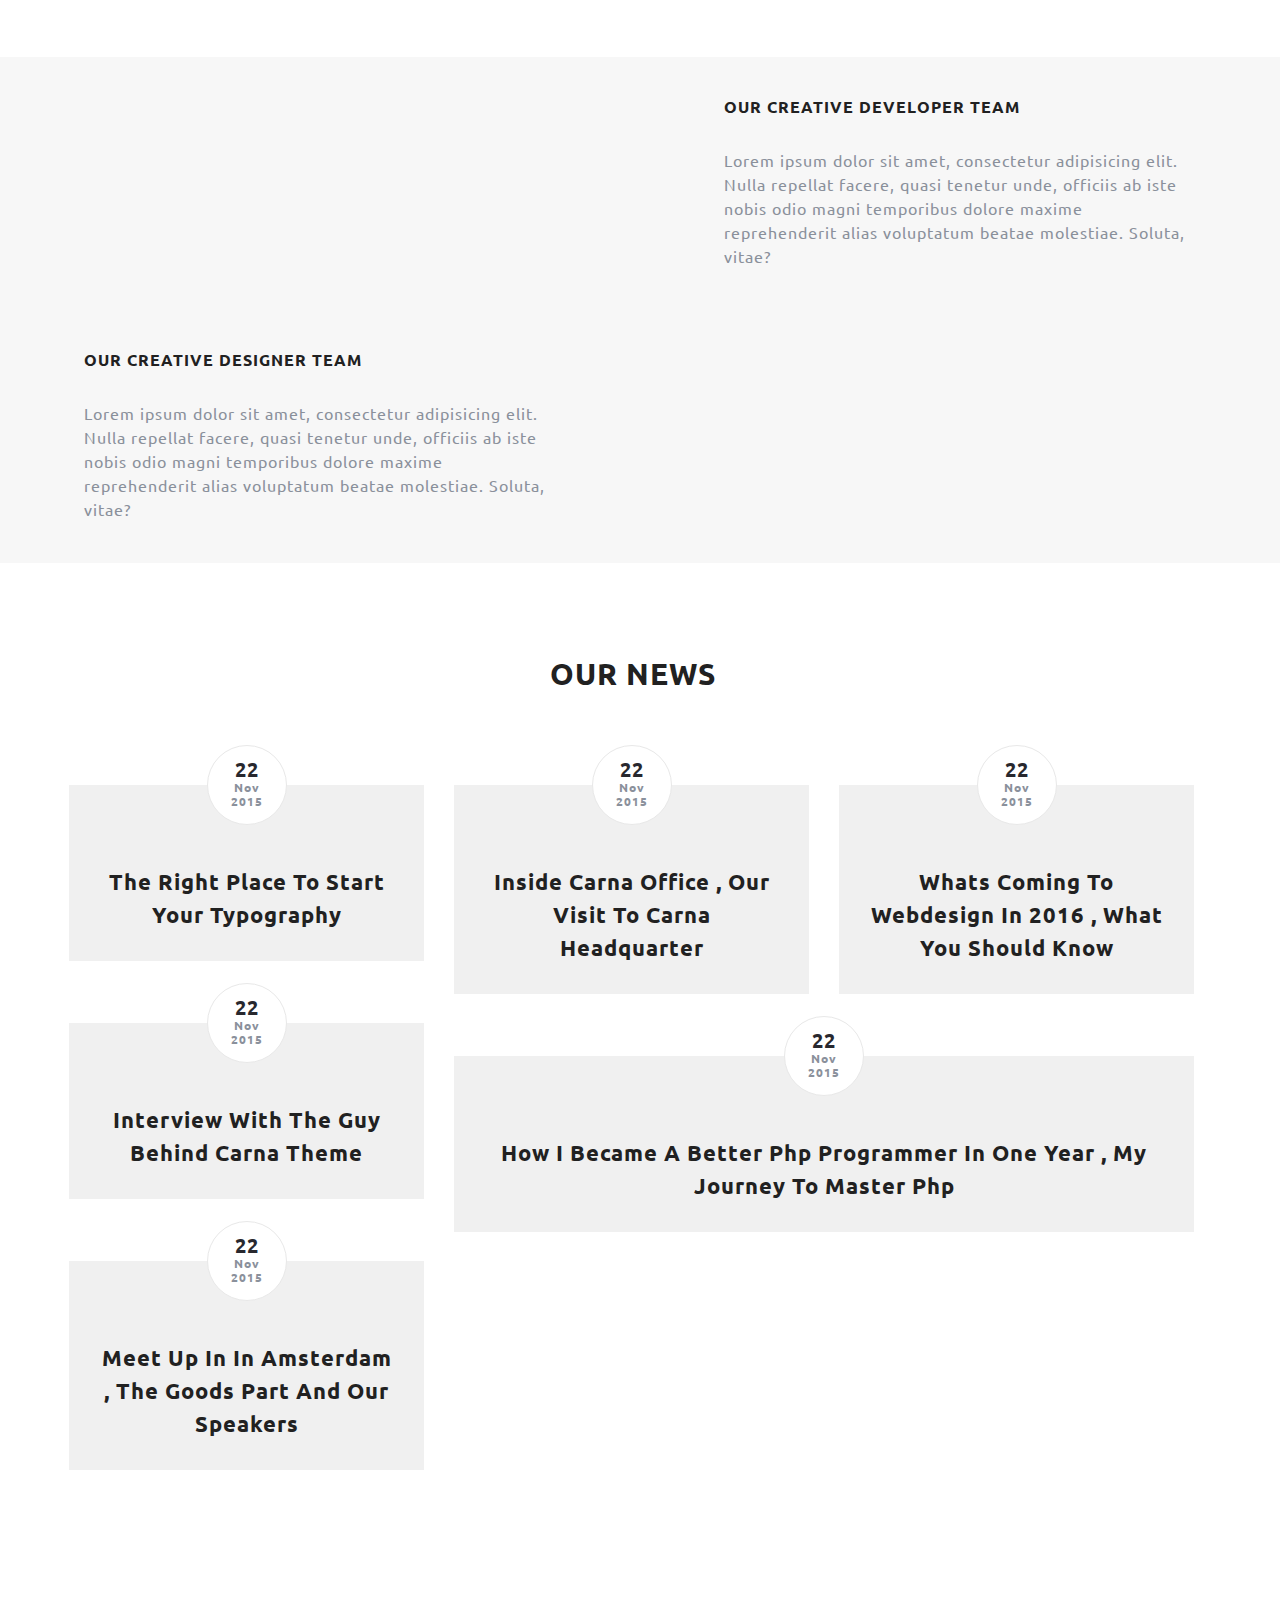
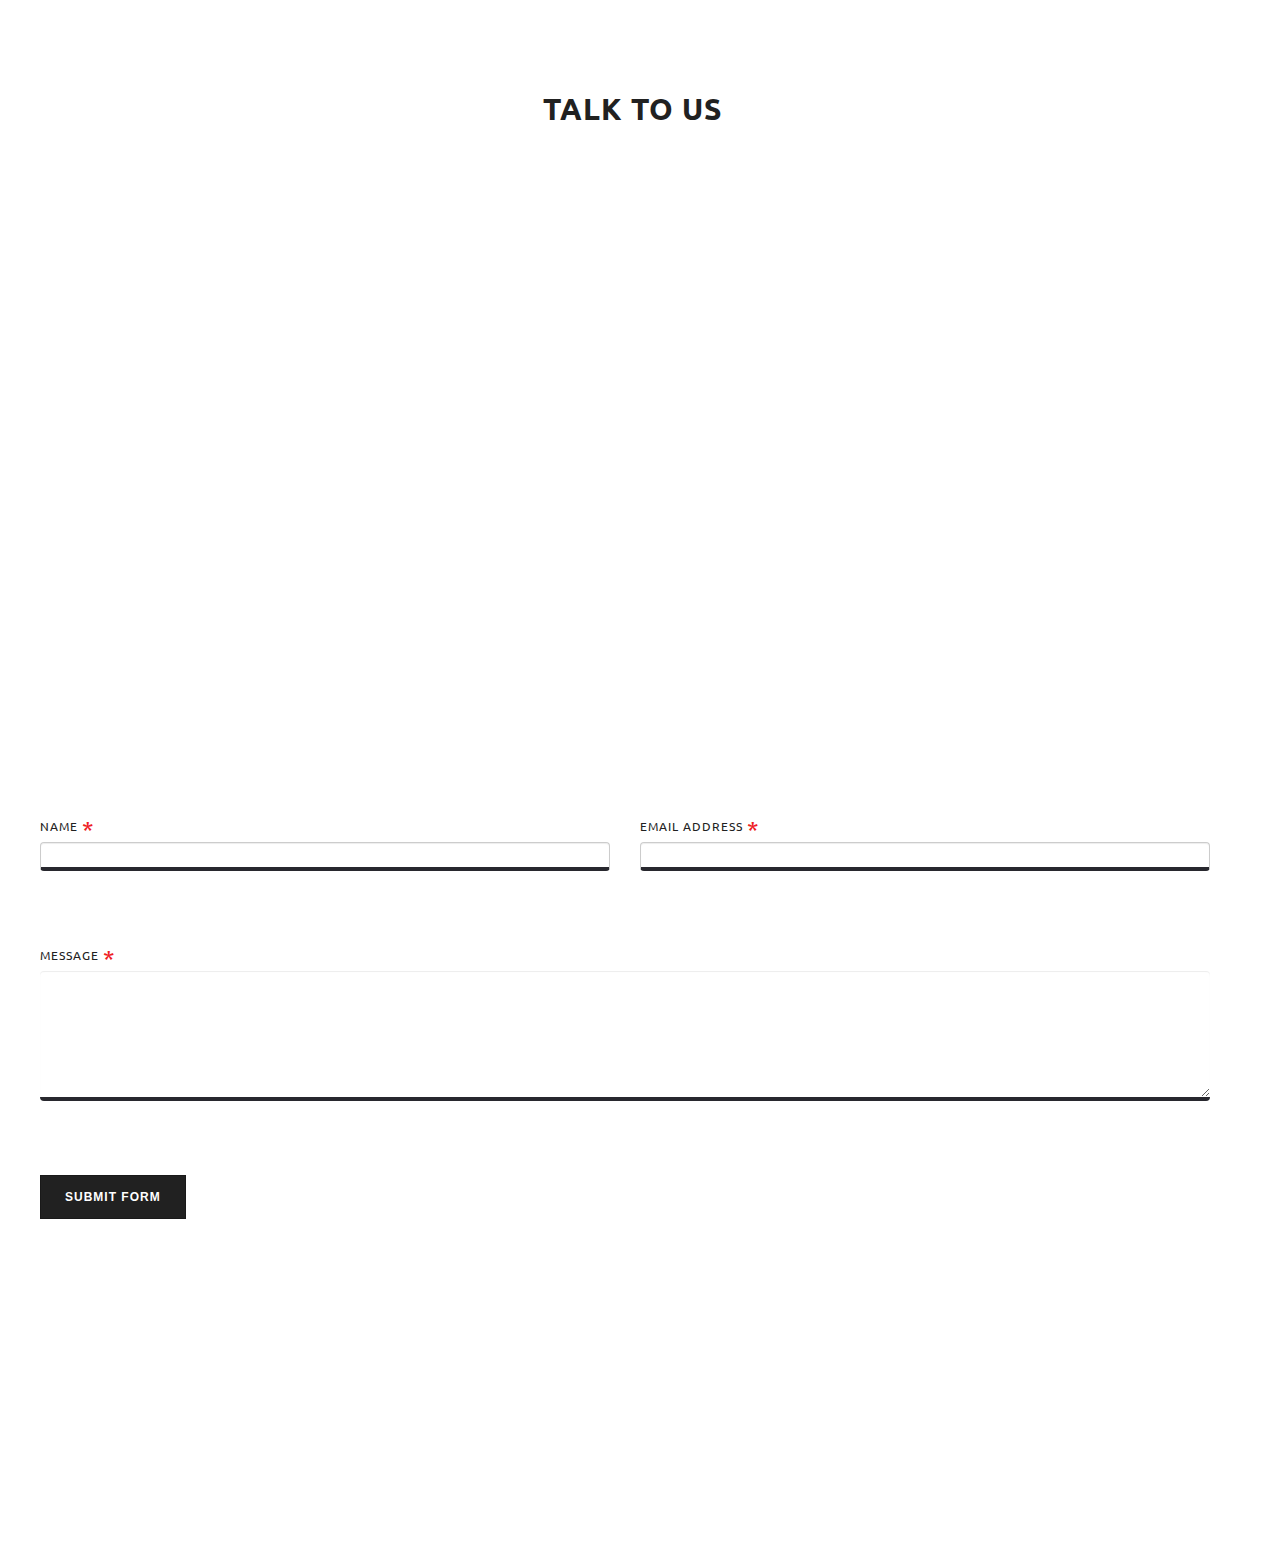
==== commit 6142a1c4: "Revert "brushed"" ====
--- a/index.html
+++ b/index.html
@@ -592,7 +592,7 @@
                 <!-- / SECTION -->
             </div>
             <!-- end work -->
-			
+
             <div id="services" class="pages">
 
                 <div class="container space-y-t">
